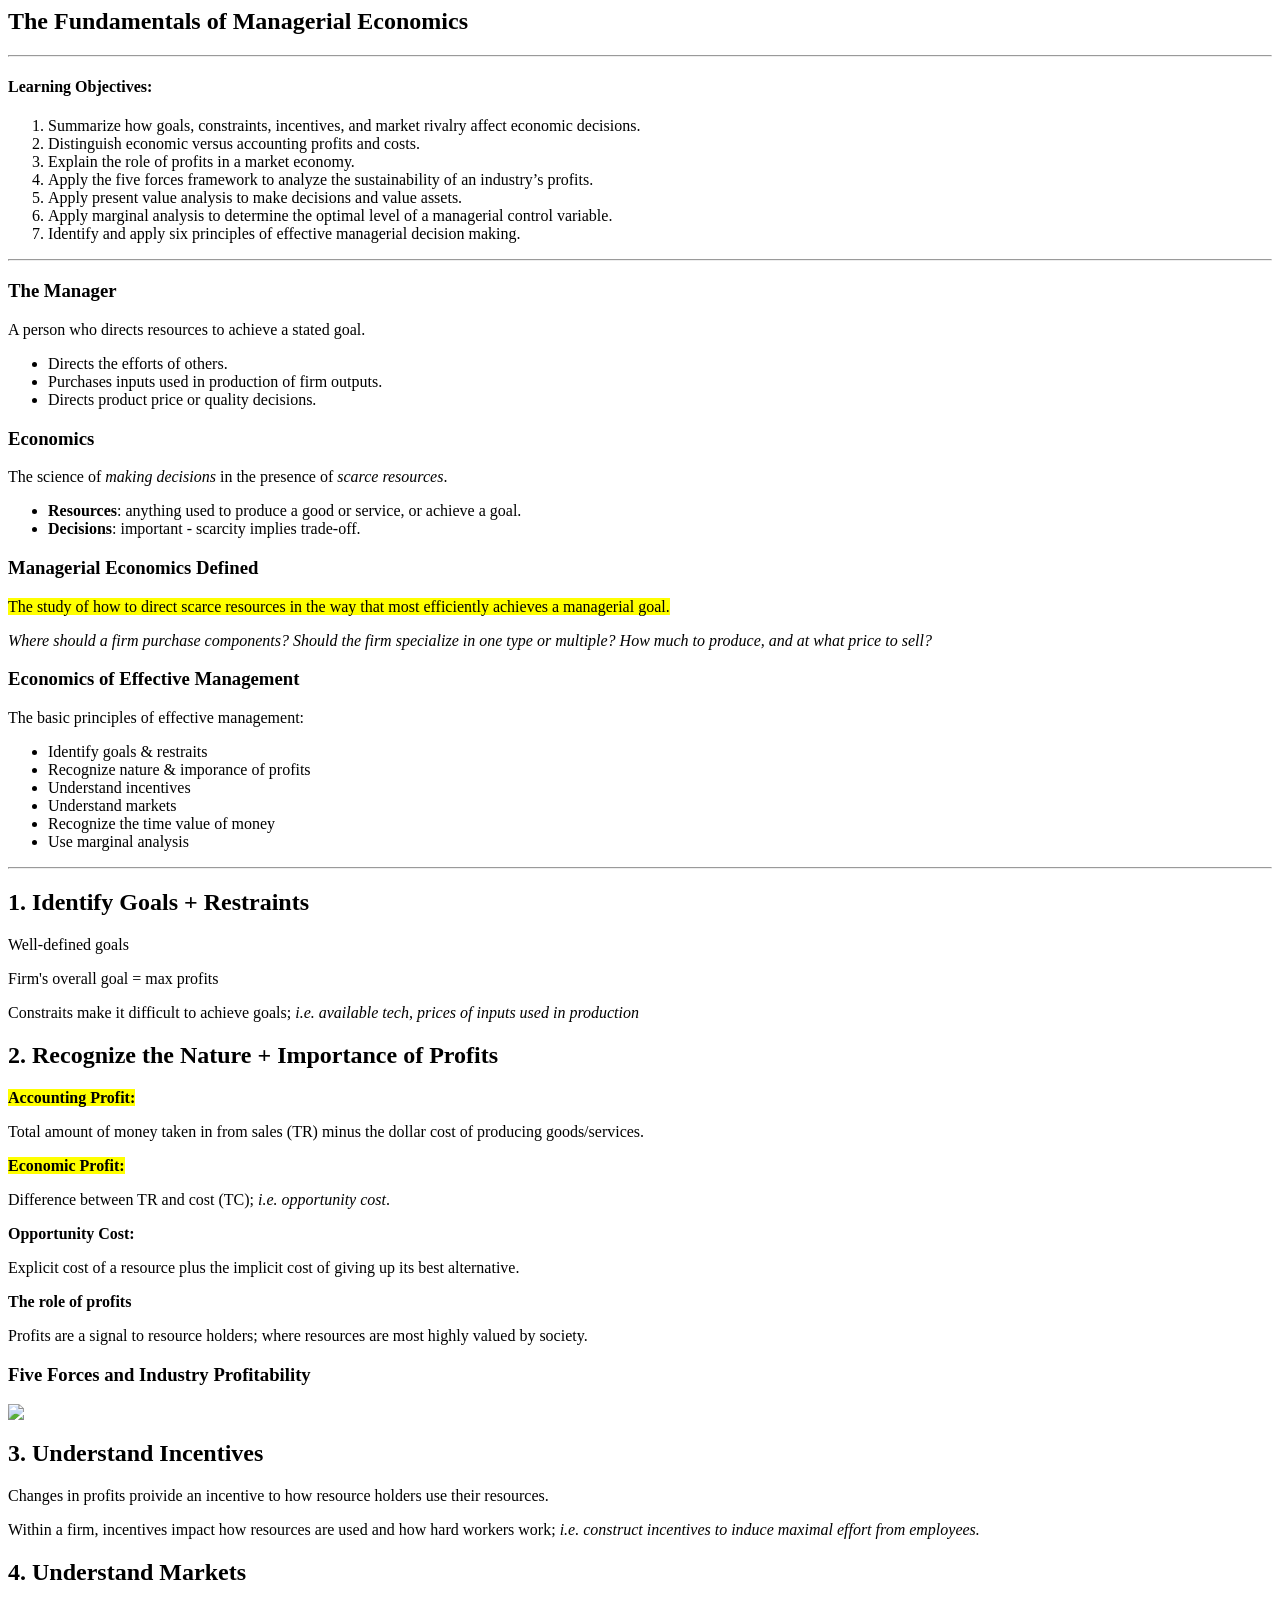
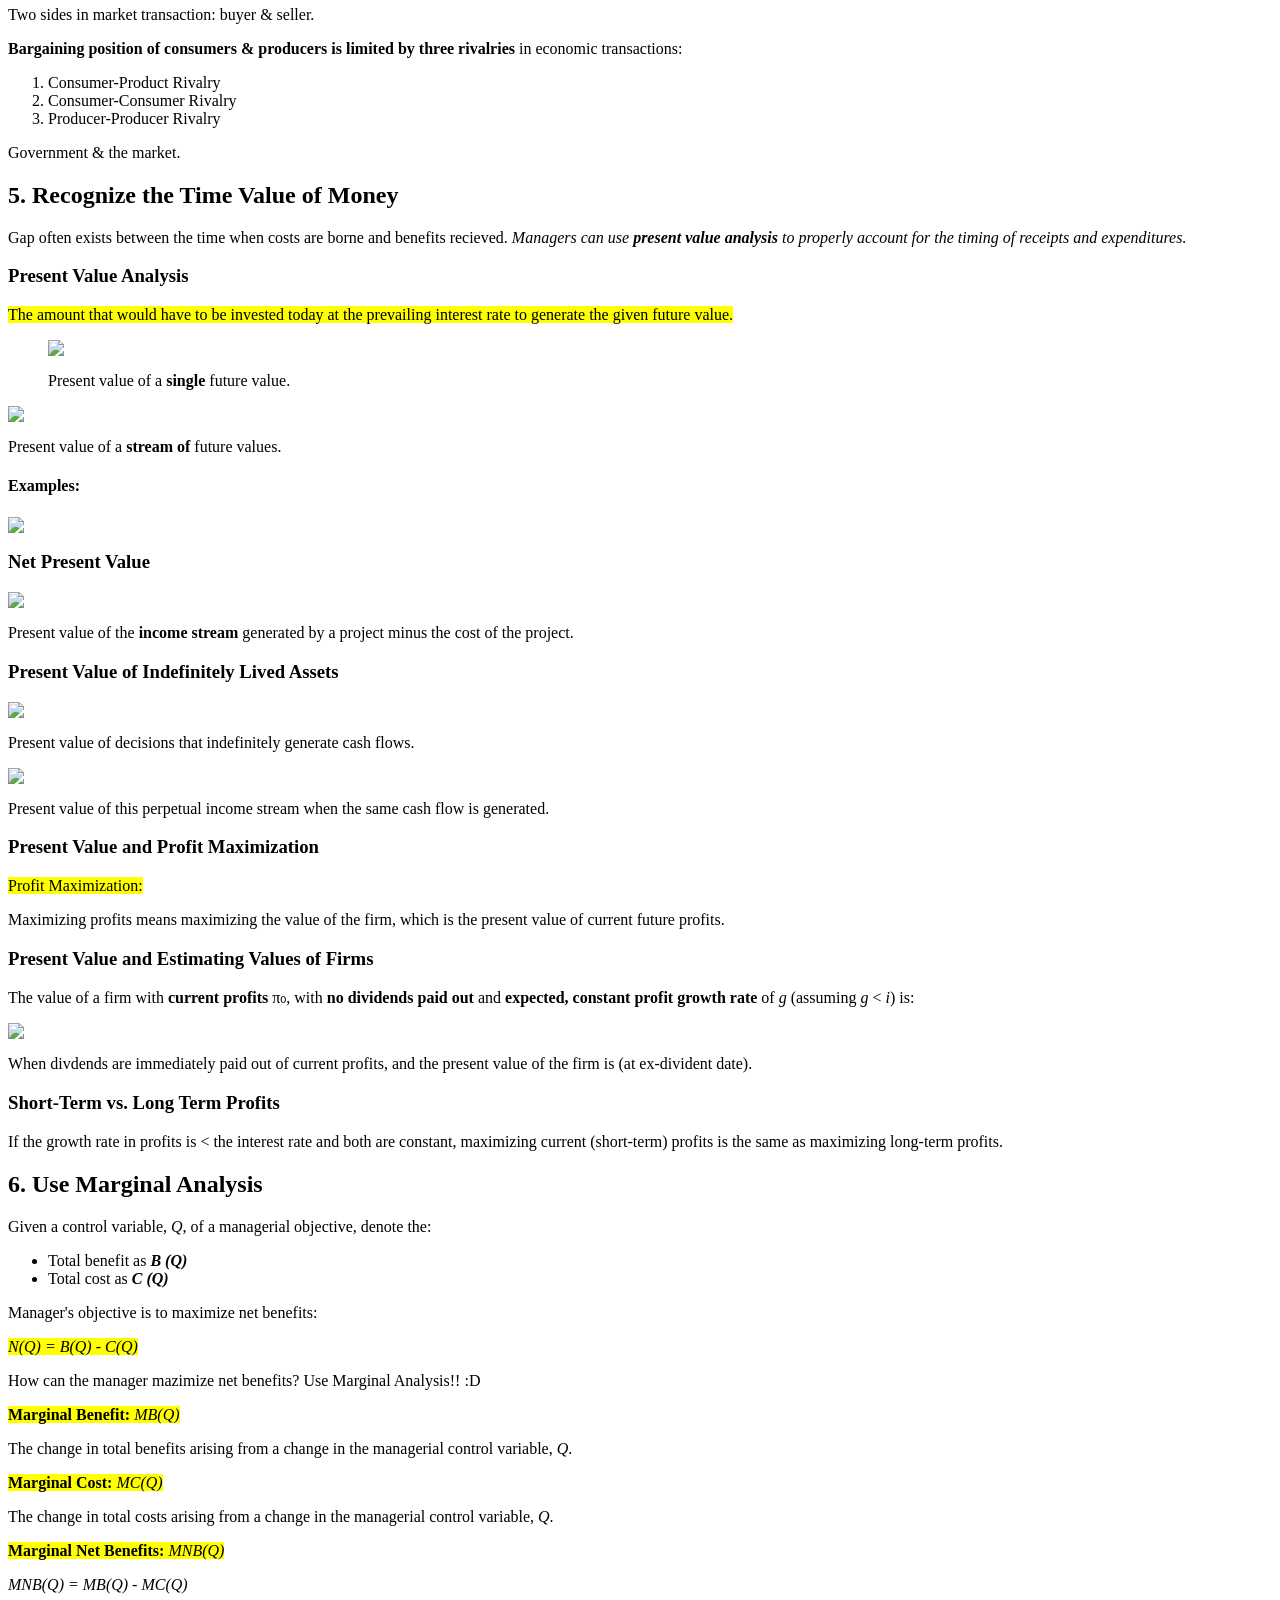
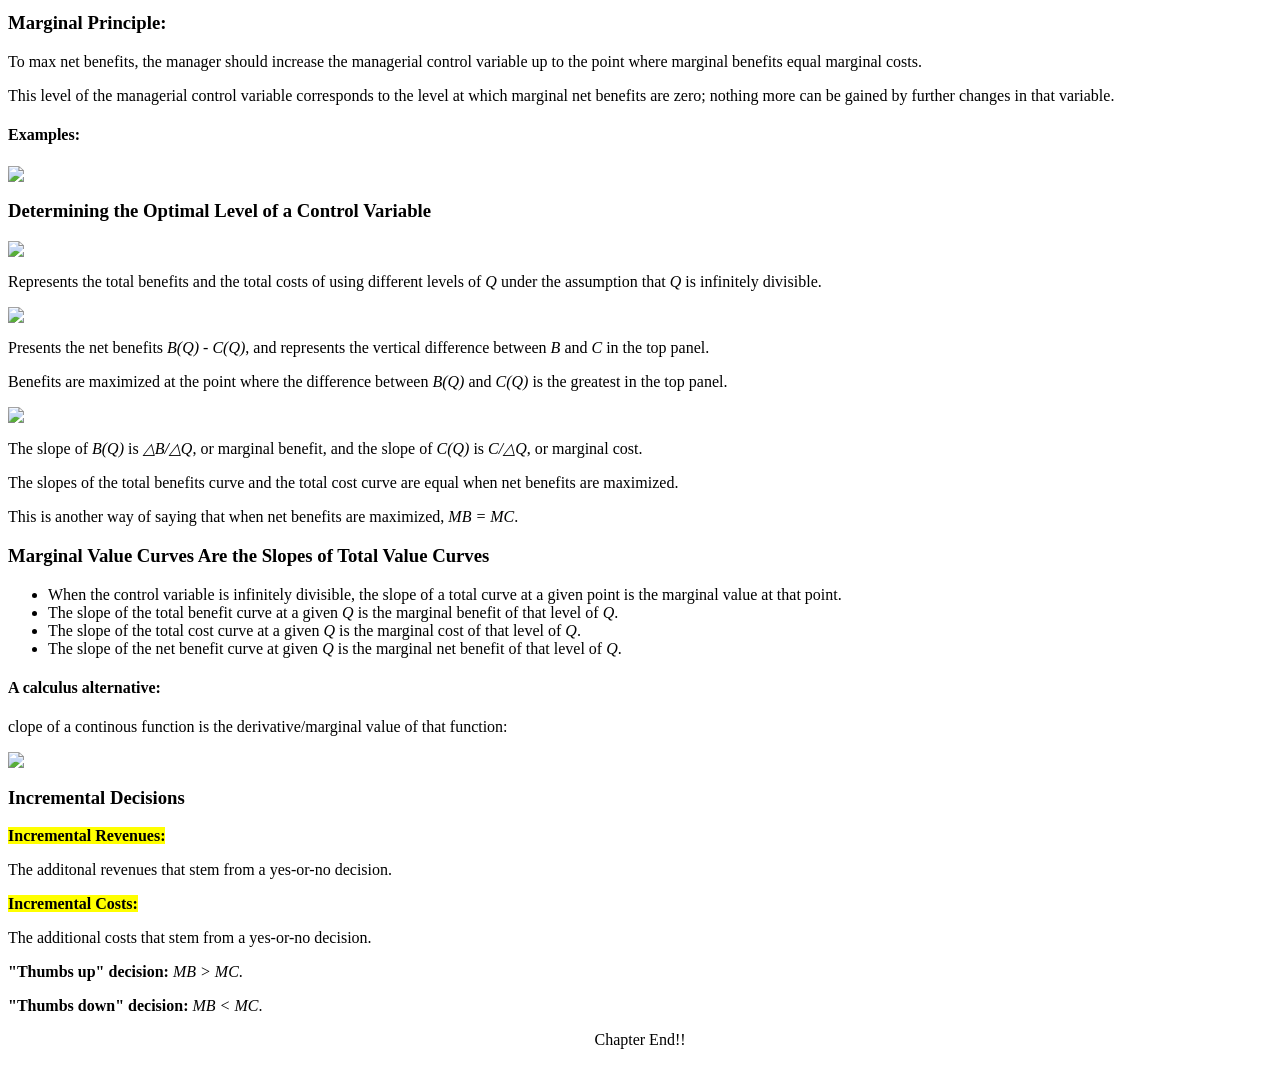
==== ECN3030/chapters/1.html @ b8179333 "chapter 1 ecn3030" ====
<body>
    <div class="ch-name">
        <h2>The Fundamentals of Managerial Economics​</h2>
        <hr>    
    </div>
    <div class="objectives">
        <h4>Learning Objectives:</h4>
        <ol>
            <li>Summarize how goals, constraints, incentives, and market rivalry affect economic decisions.</li>
            <li>Distinguish economic versus accounting profits and costs.​</li>
            <li>Explain the role of profits in a market economy.​</li>
            <li>Apply the five forces framework to analyze the sustainability of an industry’s profits.​</li>
            <li>Apply present value analysis to make decisions and value assets.​</li>
            <li>Apply marginal analysis to determine the optimal level of a managerial control variable.​</li>
            <li>Identify and apply six principles of effective managerial decision making.​</li>
        </ol>
        <hr>
    </div>
    <article class="cb">
        <h3>The Manager</h3>
        <p>A person who directs resources to achieve a stated goal.</p>
        <ul>
            <li>Directs the efforts of others.</li>
            <li>Purchases inputs used in production of firm outputs.</li>
            <li>Directs product price or quality decisions.</li>
        </ul>
        <h3>Economics</h3>
        <p>The science of <i>making decisions</i> in the presence of <i>scarce resources</i>.</p>
        <ul>
            <li><b>Resources</b>: anything used to produce a good or service, or achieve a goal.</li>
            <li><b>Decisions</b>: important - scarcity implies trade-off.</li>
        </ul>
        <h3>Managerial Economics Defined</h3>
        <p><mark>The study of how to direct scarce resources in the way that most efficiently achieves a managerial goal.</mark></p>
        <p><i>Where should a firm purchase components? Should the firm specialize in one type or multiple? How much to produce, and at what price to sell?</i></p>
        <h3>Economics of Effective Management</h3>
        <p>The basic principles of effective management:</p>
        <ul>
            <li>Identify goals & restraits</li>
            <li>Recognize nature & imporance of profits</li>
            <li>Understand incentives</li>
            <li>Understand markets</li>
            <li>Recognize the time value of money</li>
            <li>Use marginal analysis</li>
        </ul>
        <hr>
    </article>
    <article class="cb">
        <h2>1. Identify Goals + Restraints</h2>
            <p>Well-defined goals</p>
            <p>Firm's overall goal = max profits</p>
            <p>Constraits make it difficult to achieve goals; <i>i.e. available tech, prices of inputs used in production</i></p>

        <h2>2. Recognize the Nature + Importance of Profits</h2>
            <p><mark><b>Accounting Profit:</b></mark></p>
            <p>Total amount of money taken in from sales (TR) minus the dollar cost of producing goods/services.</p>
            <p><mark><b>Economic Profit:</b></mark></p>
            <p>Difference between TR and cost (TC); <i>i.e. opportunity cost</i>.</p>
            <div class="comment">
                <p><b>Opportunity Cost:</b></p>
                <p>Explicit cost of a resource plus the implicit cost of giving up its best alternative.</p>
            </div>
            <p><b>The role of profits</b></p>
            <p>Profits are a signal to resource holders; where resources are most highly valued by society.</p>
            <h3>Five Forces and Industry Profitability</h3>
            <img src="imgs/5forcesindusprofit.png">

        <h2>3. Understand Incentives</h2>
            <p>Changes in profits proivide an incentive to how resource holders use their resources.</p>
            <p>Within a firm, incentives impact how resources are used and how hard workers work; <i>i.e. construct incentives to induce maximal effort from employees.</i></p>

        <h2>4. Understand Markets</h2>
            <p>Two sides in market transaction: buyer & seller.</p>
            <p><b>Bargaining position of consumers & producers is limited by three rivalries</b> in economic transactions:</p>
            <ol>
                <li>Consumer-Product Rivalry</li>
                <li>Consumer-Consumer Rivalry</li>
                <li>Producer-Producer Rivalry</li>
            </ol>
            <p>Government & the market.</p>
            
        <h2>5. Recognize the Time Value of Money</h2>
            <p>Gap often exists between the time when costs are borne and benefits recieved. <i>Managers can use <b>present value analysis</b> to properly account for the timing of receipts and expenditures.</i></p>
            <h3>Present Value Analysis</h3>
                <p><mark>The amount that would have to be invested today at the prevailing interest rate to generate the given future value.</mark></p>
                <figure>
                    <img src="imgs/pv1.png">
                    <p class="subtitle">Present value of a <b>single</b> future value.</p>
                </figure>
                <img src="imgs/pv2.png">
                <p class="subtitle">Present value of a <b>stream of</b> future values.</p>
            <h4>Examples:</h4>
                <img src="imgs/pv2ex.png">
            <h3>Net Present Value</h3>
                <img src="imgs/npv.png">
                <p class="subtitle">Present value of the <b>income stream</b> generated by a project minus the cost of the project.</p>
            <h3>Present Value of Indefinitely Lived Assets</h3>
                <img src="imgs/ila1.png">
                <p class="subtitle">Present value of decisions that indefinitely generate cash flows.</p>
                <img src="imgs/ila2.png">
                <p class="subtitle">Present value of this perpetual income stream when the same cash flow is generated.</p>
            <h3>Present Value and Profit Maximization</h3>
                <p><mark>Profit Maximization:</mark></p>
                <p>Maximizing profits means maximizing the value of the firm, which is the present value of current future profits.</p>
            <h3>Present Value and Estimating Values of Firms</h3>
                <p>The value of a firm with <b>current profits</b> π₀, with <b>no dividends paid out</b> and <b>expected, constant profit growth rate</b> of <i>g</i> (assuming <i>g</i> < <i>i</i>) is:</p>
                <img src="imgs/pv_firms.png">
                <p class="subtitle">When divdends are immediately paid out of current profits, and the present value of the firm is (at ex-divident date).</p>
            <h3>Short-Term vs. Long Term Profits</h3>
                <p>If the growth rate in profits is < the interest rate and both are constant, maximizing current (short-term) profits is the same as maximizing long-term profits.</p>

        <h2>6. Use Marginal Analysis</h2>
            <p>Given a control variable, <i>Q</i>, of a managerial objective, denote the:</p>
            <ul>
                <li>Total benefit as <b><i>B (Q)</i></b></li>
                <li>Total cost as <b><i>C (Q)</i></b></li>
            </ul>
            <p>Manager's objective is to maximize net benefits:</p>
                <p><mark><i>N(Q) = B(Q) - C(Q)</i></mark></p>
            <p>How can the manager mazimize net benefits? Use Marginal Analysis!! :D</p>
            <p><mark><b>Marginal Benefit: </b><i>MB(Q)</i></mark></p>
            <p>The change in total benefits arising from a change in the managerial control variable, <i>Q</i>.</p>
            <p><mark><b>Marginal Cost: </b><i>MC(Q)</i></mark></p>
            <p>The change in total costs arising from a change in the managerial control variable, <i>Q</i>.</p>
            <p><mark><b>Marginal Net Benefits: </b><i>MNB(Q)</i></mark></p>
            <p><i>MNB(Q) = MB(Q) - MC(Q)</i></p>
            <h3>Marginal Principle:</h3>
                <p>To max net benefits, the manager should increase the managerial control variable up to the point where marginal benefits equal marginal costs.</p>
                <p>This level of the managerial control variable corresponds to the level at which marginal net benefits are zero; nothing more can be gained by further changes in that variable.</p>
            <h4>Examples:</h4>
                <img src="imgs/ma_ex.png">
            <h3>Determining the Optimal Level of a Control Variable</h3>
                <img src="imgs/ol_cv.png">
                <p class="subtitle">Represents the total benefits and the total costs of using different levels of <i>Q</i> under the assumption that <i>Q</i> is infinitely divisible.</p>
                <img src="imgs/ol_cv2.png">
                <p class="subtitle">Presents the net benefits <i>B(Q) - C(Q)</i>, and represents the vertical difference between <i>B</i> and <i>C</i> in the top panel.</p>
                <p class="subtitle">Benefits are maximized at the point where the difference between <i>B(Q)</i> and <i>C(Q)</i> is the greatest in the top panel.</p>
                <img src="imgs/ol_cv3.png">
                <p class="subtitle">The slope of <i>B(Q)</i> is <i>△B/△Q</i>, or marginal benefit, and the slope of <i>C(Q)</i> is <i>C/△Q</i>, or marginal cost.</p>
                <p class="subtitle">The slopes of the total benefits curve and the total cost curve are equal when net benefits are maximized.</p>
                <p class="subtitle">This is another way of saying that when net benefits are maximized, <i>MB = MC</i>.</p>
            <h3>Marginal Value Curves Are the Slopes of Total Value Curves</h3>
                <ul>
                    <li>When the control variable is infinitely divisible, the slope of a total curve at a given point is the marginal value at that point.</li>
                    <li>The slope of the total benefit curve at a given <i>Q</i> is the marginal benefit of that level of <i>Q</i>.</li>
                    <li>The slope of the total cost curve at a given <i>Q</i> is the marginal cost of that level of <i>Q</i>.</li>
                    <li>The slope of the net benefit curve at given <i>Q</i> is the marginal net benefit of that level of <i>Q</i>.</li>
                </ul>
            <h4>A calculus alternative:</h4>
                <p>clope of a continous function is the derivative/marginal value of that function:</p>
                <img src="imgs/calcalt.png">
            <h3>Incremental Decisions</h3>
                <p><mark><b>Incremental Revenues:</b></mark></p>
                <p>The additonal revenues that stem from a yes-or-no decision.</p>
                <p><mark><b>Incremental Costs:</b></mark></p>
                <p>The additional costs that stem from a yes-or-no decision.</p>
            <div class="comment">
                <p><b>"Thumbs up" decision:</b> <i>MB > MC</i>.</p>
                <p><b>"Thumbs down" decision:</b> <i>MB < MC</i>.</p>
            </div>
    </article>
    <div class="ce">
        <center><p>Chapter End!!</p></center>
    </div>
</body>
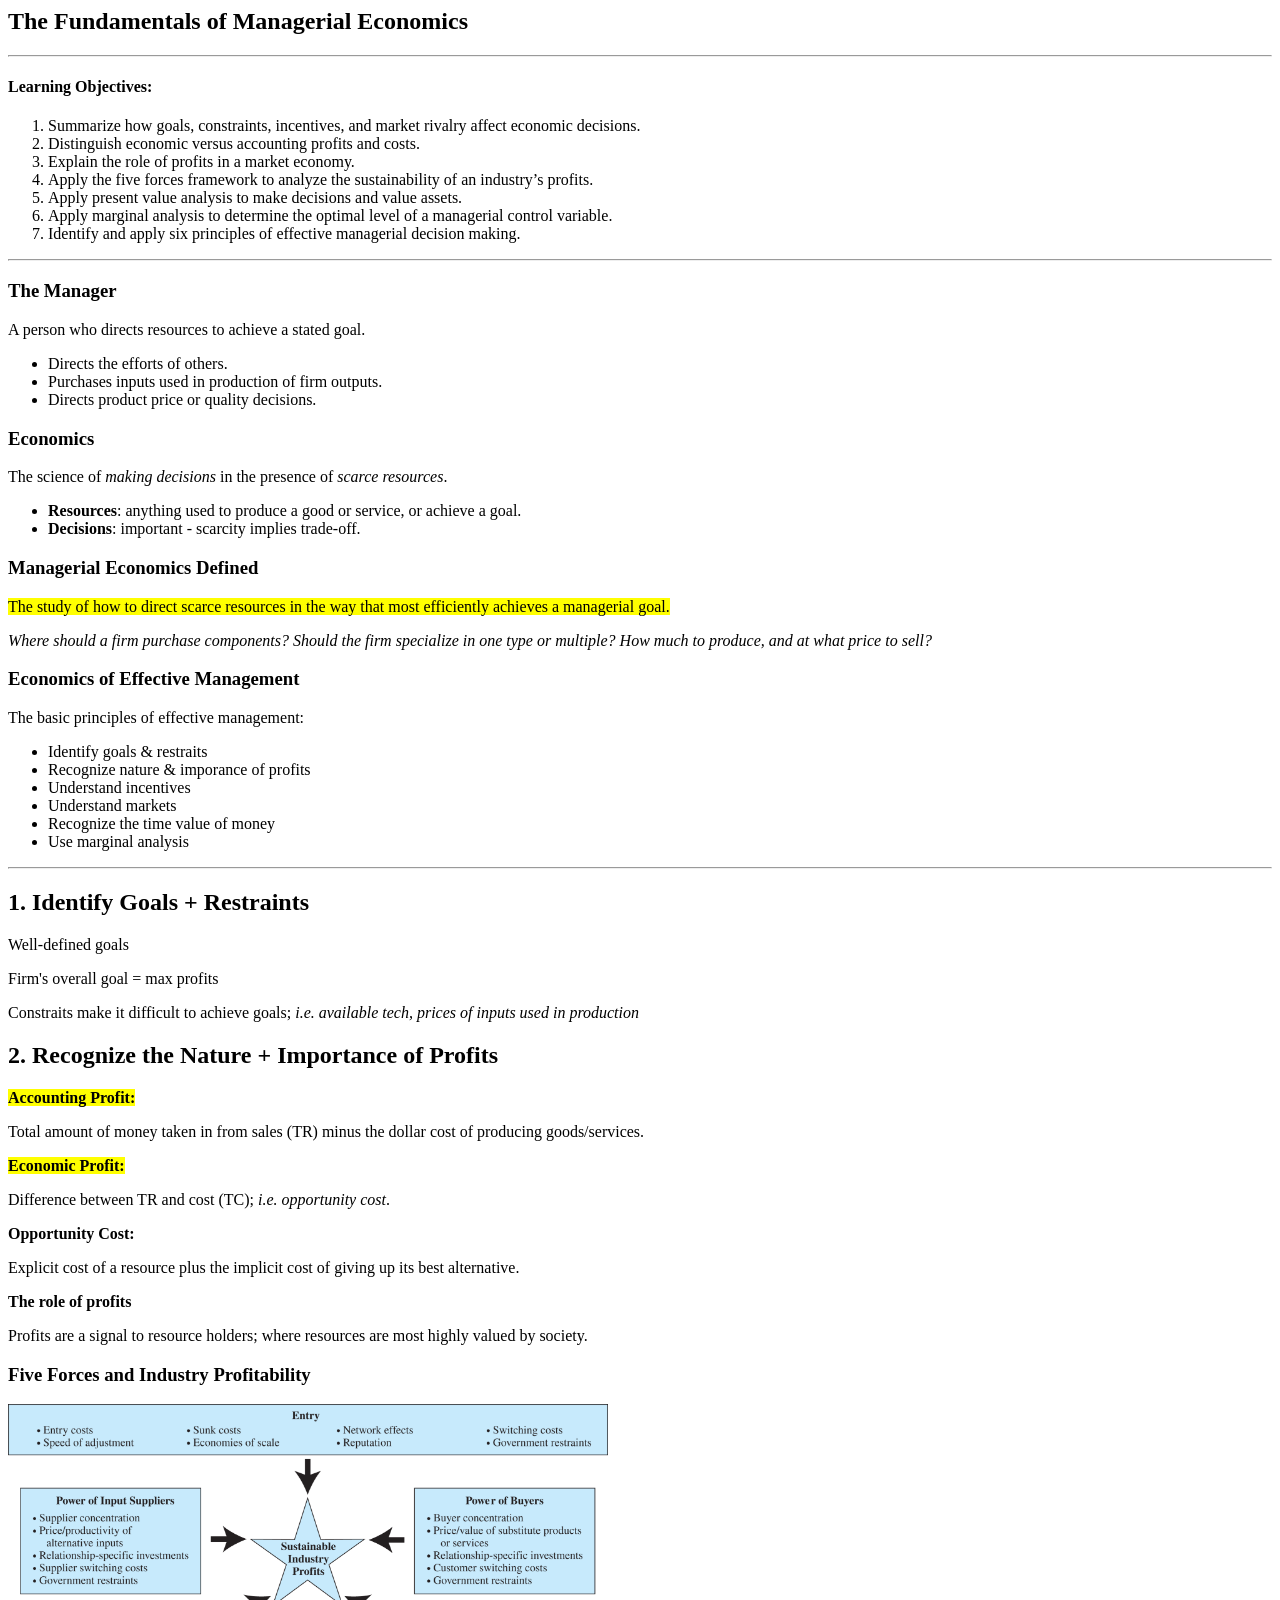
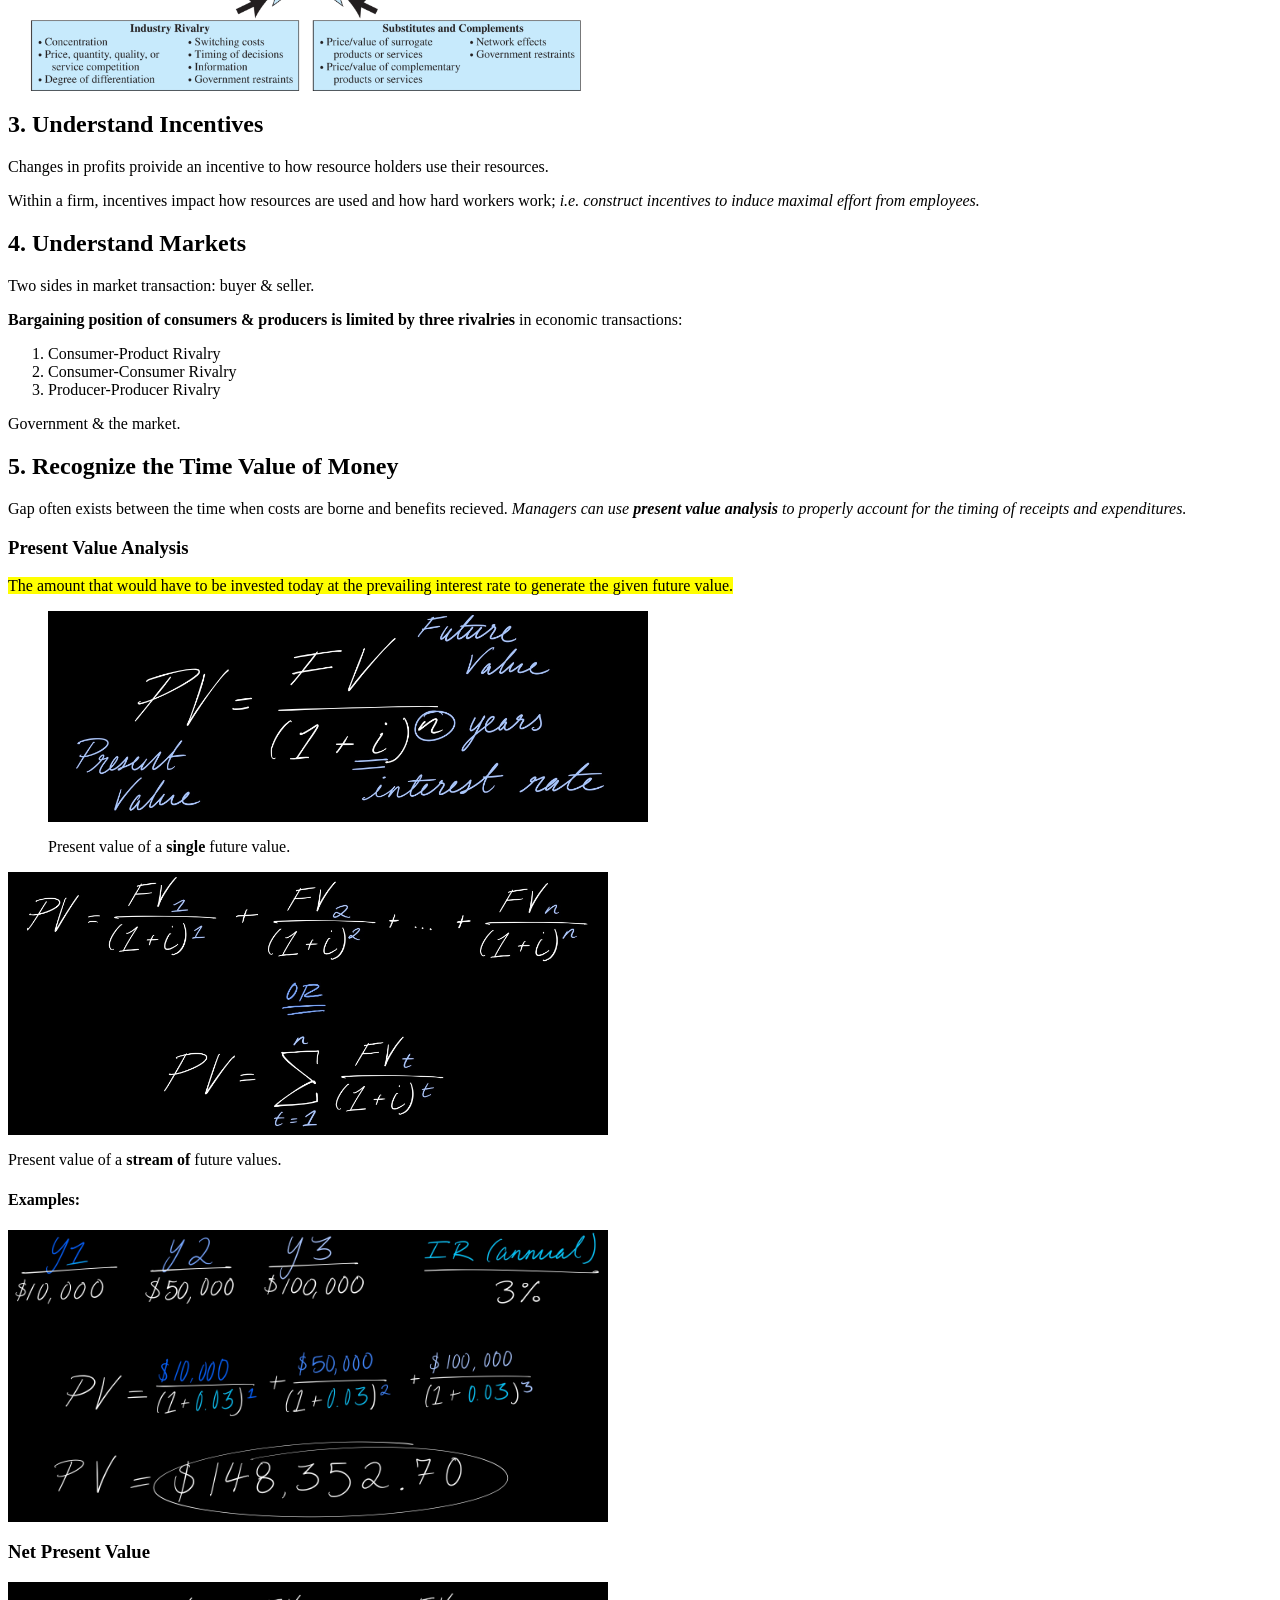
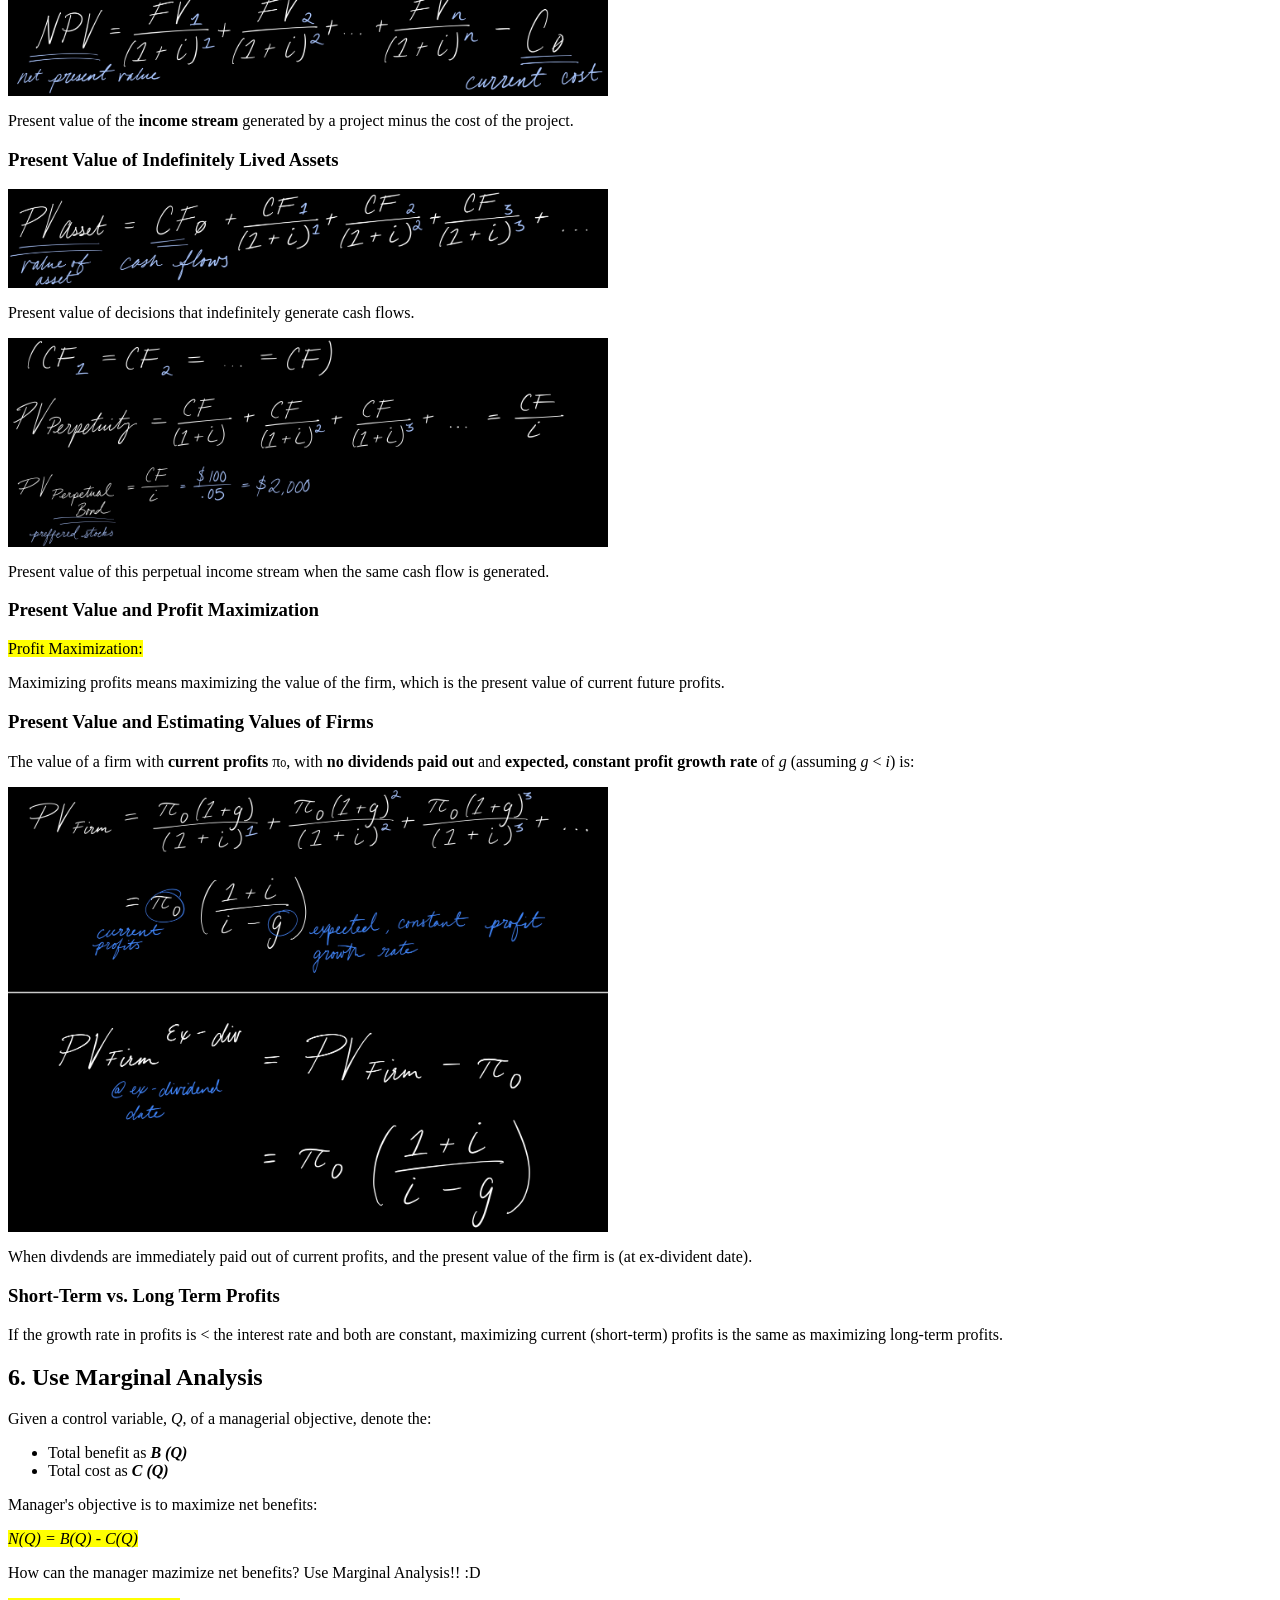
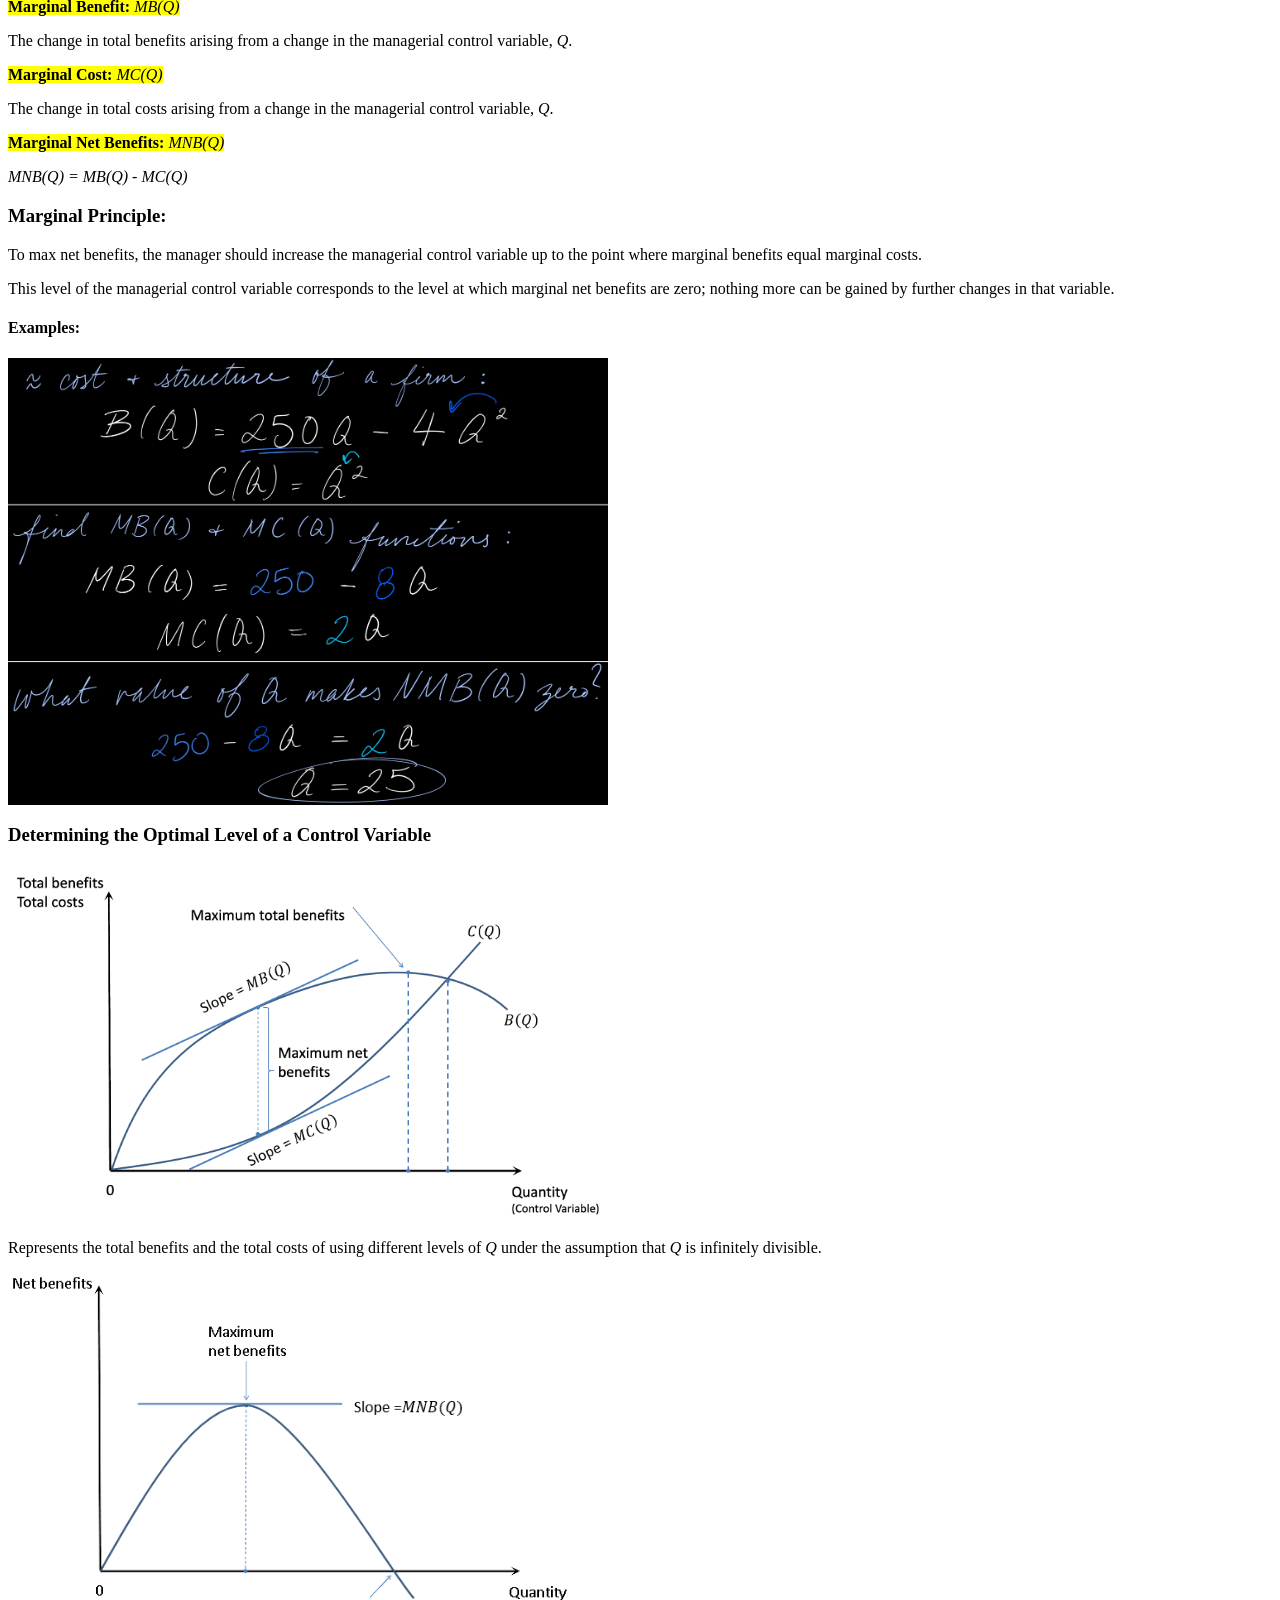
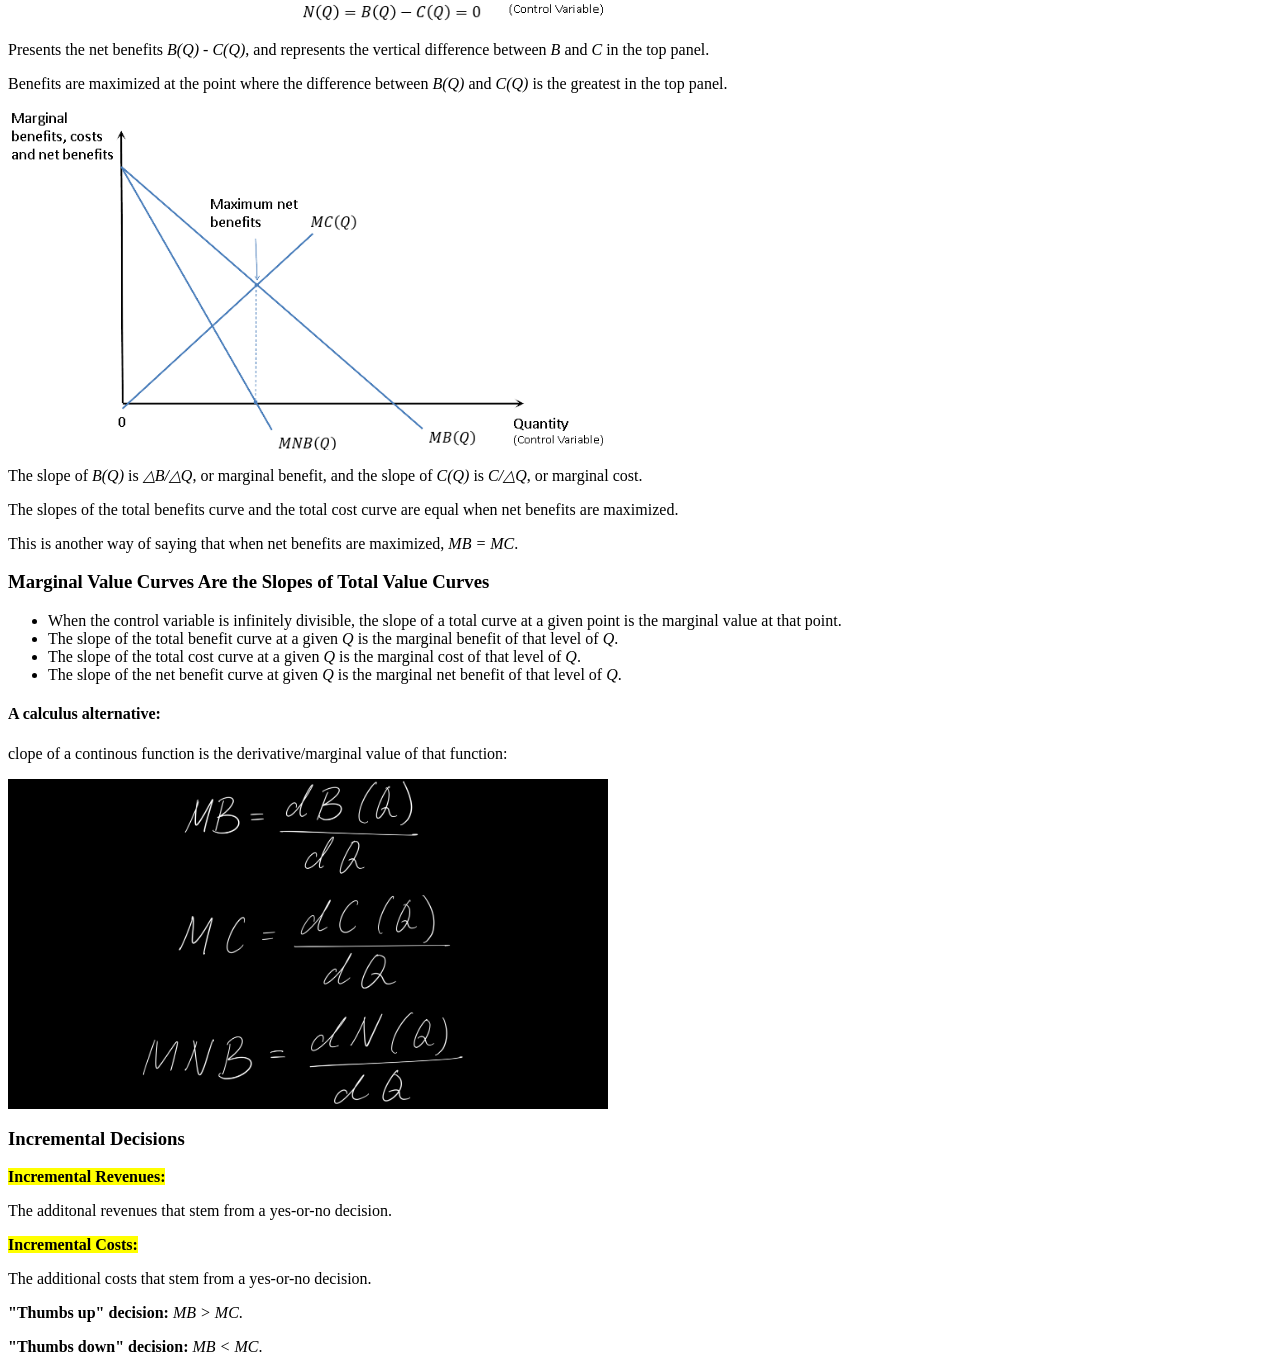
==== commit bb9b761f: "added css" ====
--- a/ECN3030/chapters/1.html
+++ b/ECN3030/chapters/1.html
@@ -1,3 +1,7 @@
+<head>
+    <title>The Fundamentals of Managerial Economics​</title>
+    <link rel="stylesheet" href="../../css/style.css">
+</head>
 <body>
     <div class="ch-name">
         <h2>The Fundamentals of Managerial Economics​</h2>
@@ -63,7 +67,7 @@
             <p><b>The role of profits</b></p>
             <p>Profits are a signal to resource holders; where resources are most highly valued by society.</p>
             <h3>Five Forces and Industry Profitability</h3>
-            <img src="imgs/5forcesindusprofit.png">
+            <img src="../imgs/5forcesindusprofit.png">
 
         <h2>3. Understand Incentives</h2>
             <p>Changes in profits proivide an incentive to how resource holders use their resources.</p>
@@ -84,27 +88,27 @@
             <h3>Present Value Analysis</h3>
                 <p><mark>The amount that would have to be invested today at the prevailing interest rate to generate the given future value.</mark></p>
                 <figure>
-                    <img src="imgs/pv1.png">
+                    <img src="../imgs/pv1.png">
                     <p class="subtitle">Present value of a <b>single</b> future value.</p>
                 </figure>
-                <img src="imgs/pv2.png">
+                <img src="../imgs/pv2.png">
                 <p class="subtitle">Present value of a <b>stream of</b> future values.</p>
             <h4>Examples:</h4>
-                <img src="imgs/pv2ex.png">
+                <img src="../imgs/pv2ex.png">
             <h3>Net Present Value</h3>
-                <img src="imgs/npv.png">
+                <img src="../imgs/npv.png">
                 <p class="subtitle">Present value of the <b>income stream</b> generated by a project minus the cost of the project.</p>
             <h3>Present Value of Indefinitely Lived Assets</h3>
-                <img src="imgs/ila1.png">
+                <img src="../imgs/ila1.png">
                 <p class="subtitle">Present value of decisions that indefinitely generate cash flows.</p>
-                <img src="imgs/ila2.png">
+                <img src="../imgs/ila2.png">
                 <p class="subtitle">Present value of this perpetual income stream when the same cash flow is generated.</p>
             <h3>Present Value and Profit Maximization</h3>
                 <p><mark>Profit Maximization:</mark></p>
                 <p>Maximizing profits means maximizing the value of the firm, which is the present value of current future profits.</p>
             <h3>Present Value and Estimating Values of Firms</h3>
                 <p>The value of a firm with <b>current profits</b> π₀, with <b>no dividends paid out</b> and <b>expected, constant profit growth rate</b> of <i>g</i> (assuming <i>g</i> < <i>i</i>) is:</p>
-                <img src="imgs/pv_firms.png">
+                <img src="../imgs/pv_firms.png">
                 <p class="subtitle">When divdends are immediately paid out of current profits, and the present value of the firm is (at ex-divident date).</p>
             <h3>Short-Term vs. Long Term Profits</h3>
                 <p>If the growth rate in profits is < the interest rate and both are constant, maximizing current (short-term) profits is the same as maximizing long-term profits.</p>
@@ -128,14 +132,14 @@
                 <p>To max net benefits, the manager should increase the managerial control variable up to the point where marginal benefits equal marginal costs.</p>
                 <p>This level of the managerial control variable corresponds to the level at which marginal net benefits are zero; nothing more can be gained by further changes in that variable.</p>
             <h4>Examples:</h4>
-                <img src="imgs/ma_ex.png">
+                <img src="../imgs/ma_ex.png">
             <h3>Determining the Optimal Level of a Control Variable</h3>
-                <img src="imgs/ol_cv.png">
+                <img src="../imgs/ol_cv.png">
                 <p class="subtitle">Represents the total benefits and the total costs of using different levels of <i>Q</i> under the assumption that <i>Q</i> is infinitely divisible.</p>
-                <img src="imgs/ol_cv2.png">
+                <img src="../imgs/ol_cv2.png">
                 <p class="subtitle">Presents the net benefits <i>B(Q) - C(Q)</i>, and represents the vertical difference between <i>B</i> and <i>C</i> in the top panel.</p>
                 <p class="subtitle">Benefits are maximized at the point where the difference between <i>B(Q)</i> and <i>C(Q)</i> is the greatest in the top panel.</p>
-                <img src="imgs/ol_cv3.png">
+                <img src="../imgs/ol_cv3.png">
                 <p class="subtitle">The slope of <i>B(Q)</i> is <i>△B/△Q</i>, or marginal benefit, and the slope of <i>C(Q)</i> is <i>C/△Q</i>, or marginal cost.</p>
                 <p class="subtitle">The slopes of the total benefits curve and the total cost curve are equal when net benefits are maximized.</p>
                 <p class="subtitle">This is another way of saying that when net benefits are maximized, <i>MB = MC</i>.</p>
@@ -148,7 +152,7 @@
                 </ul>
             <h4>A calculus alternative:</h4>
                 <p>clope of a continous function is the derivative/marginal value of that function:</p>
-                <img src="imgs/calcalt.png">
+                <img src="../imgs/calcalt.png">
             <h3>Incremental Decisions</h3>
                 <p><mark><b>Incremental Revenues:</b></mark></p>
                 <p>The additonal revenues that stem from a yes-or-no decision.</p>
@@ -159,7 +163,4 @@
                 <p><b>"Thumbs down" decision:</b> <i>MB < MC</i>.</p>
             </div>
     </article>
-    <div class="ce">
-        <center><p>Chapter End!!</p></center>
-    </div>
 </body>
--- a/css/style.css
+++ b/css/style.css
@@ -0,0 +1,16 @@
+.wrapper.index {
+    display: flex;
+    flex-direction: column;
+    justify-content: center;
+    align-items: center;
+    text-align: center;
+}
+
+.chapters {
+    display: flex;
+    flex-direction: column;
+}
+
+img {
+    width: 600px;
+}
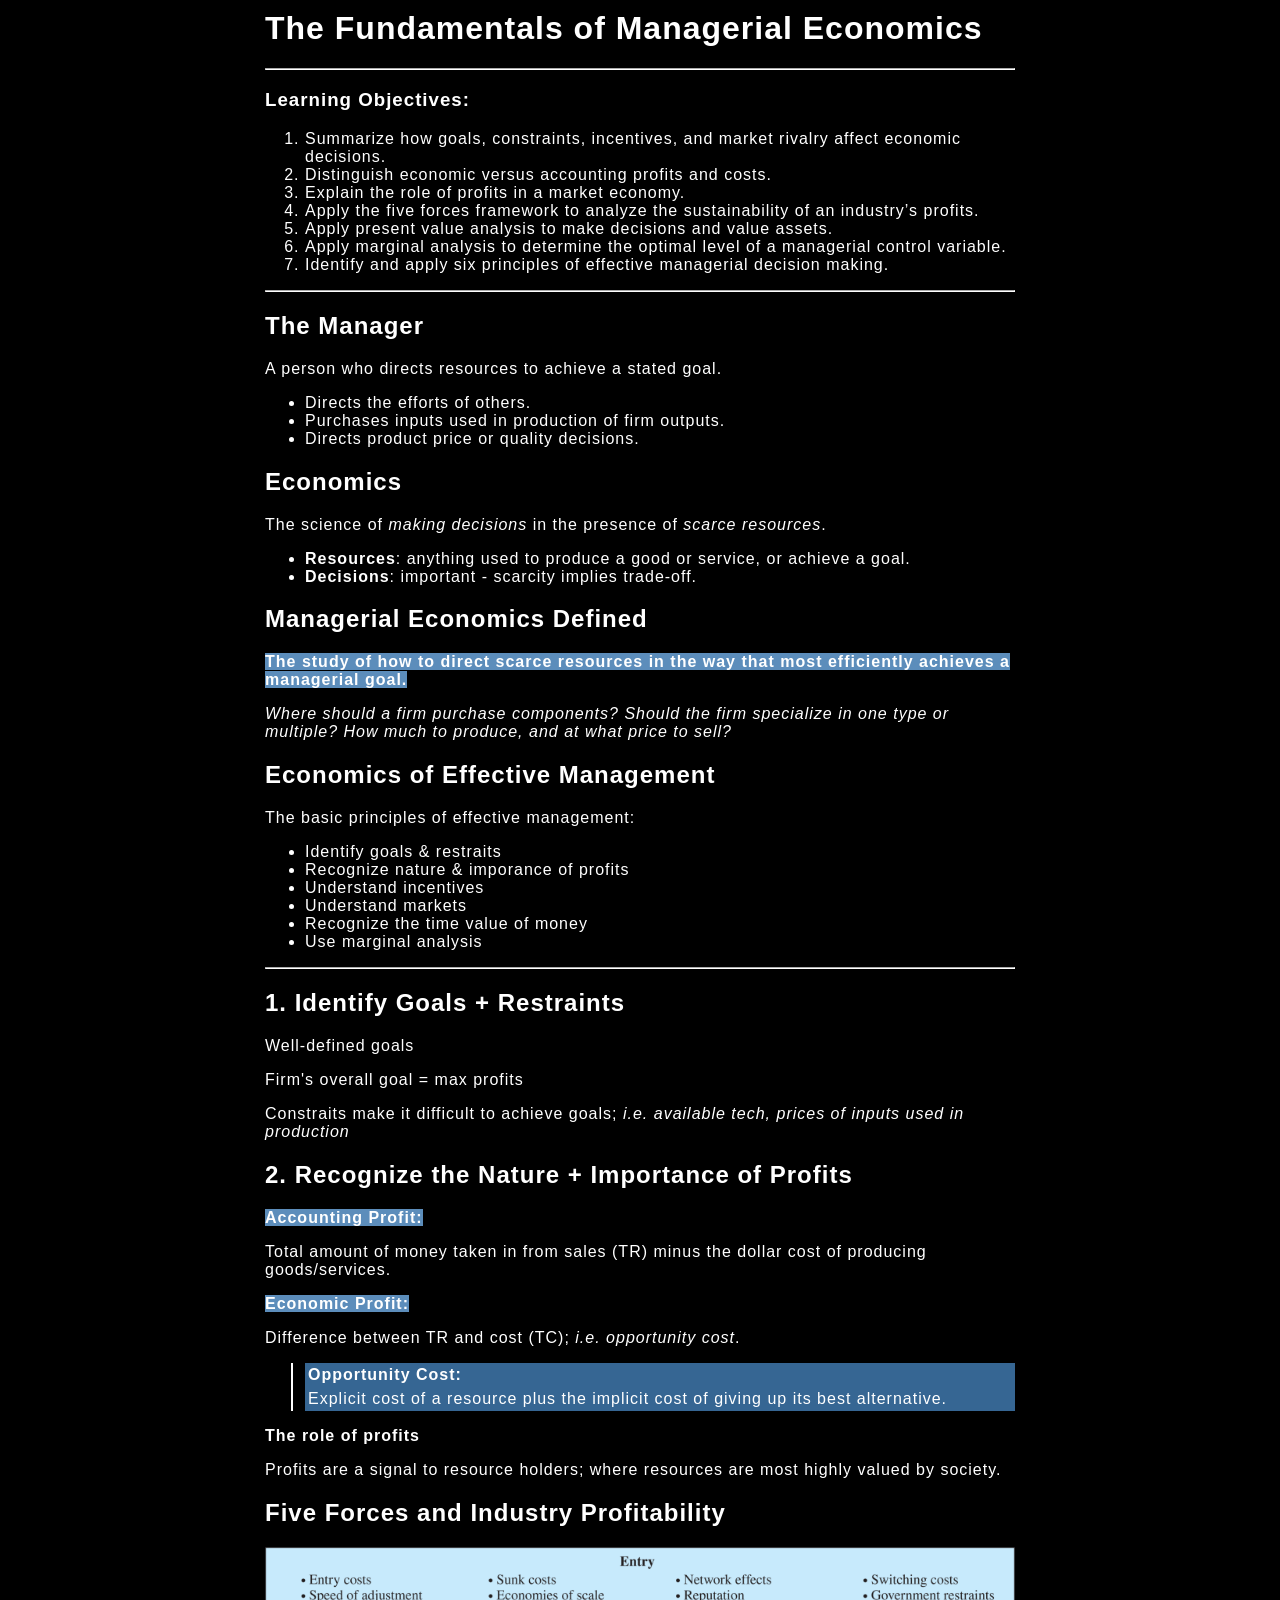
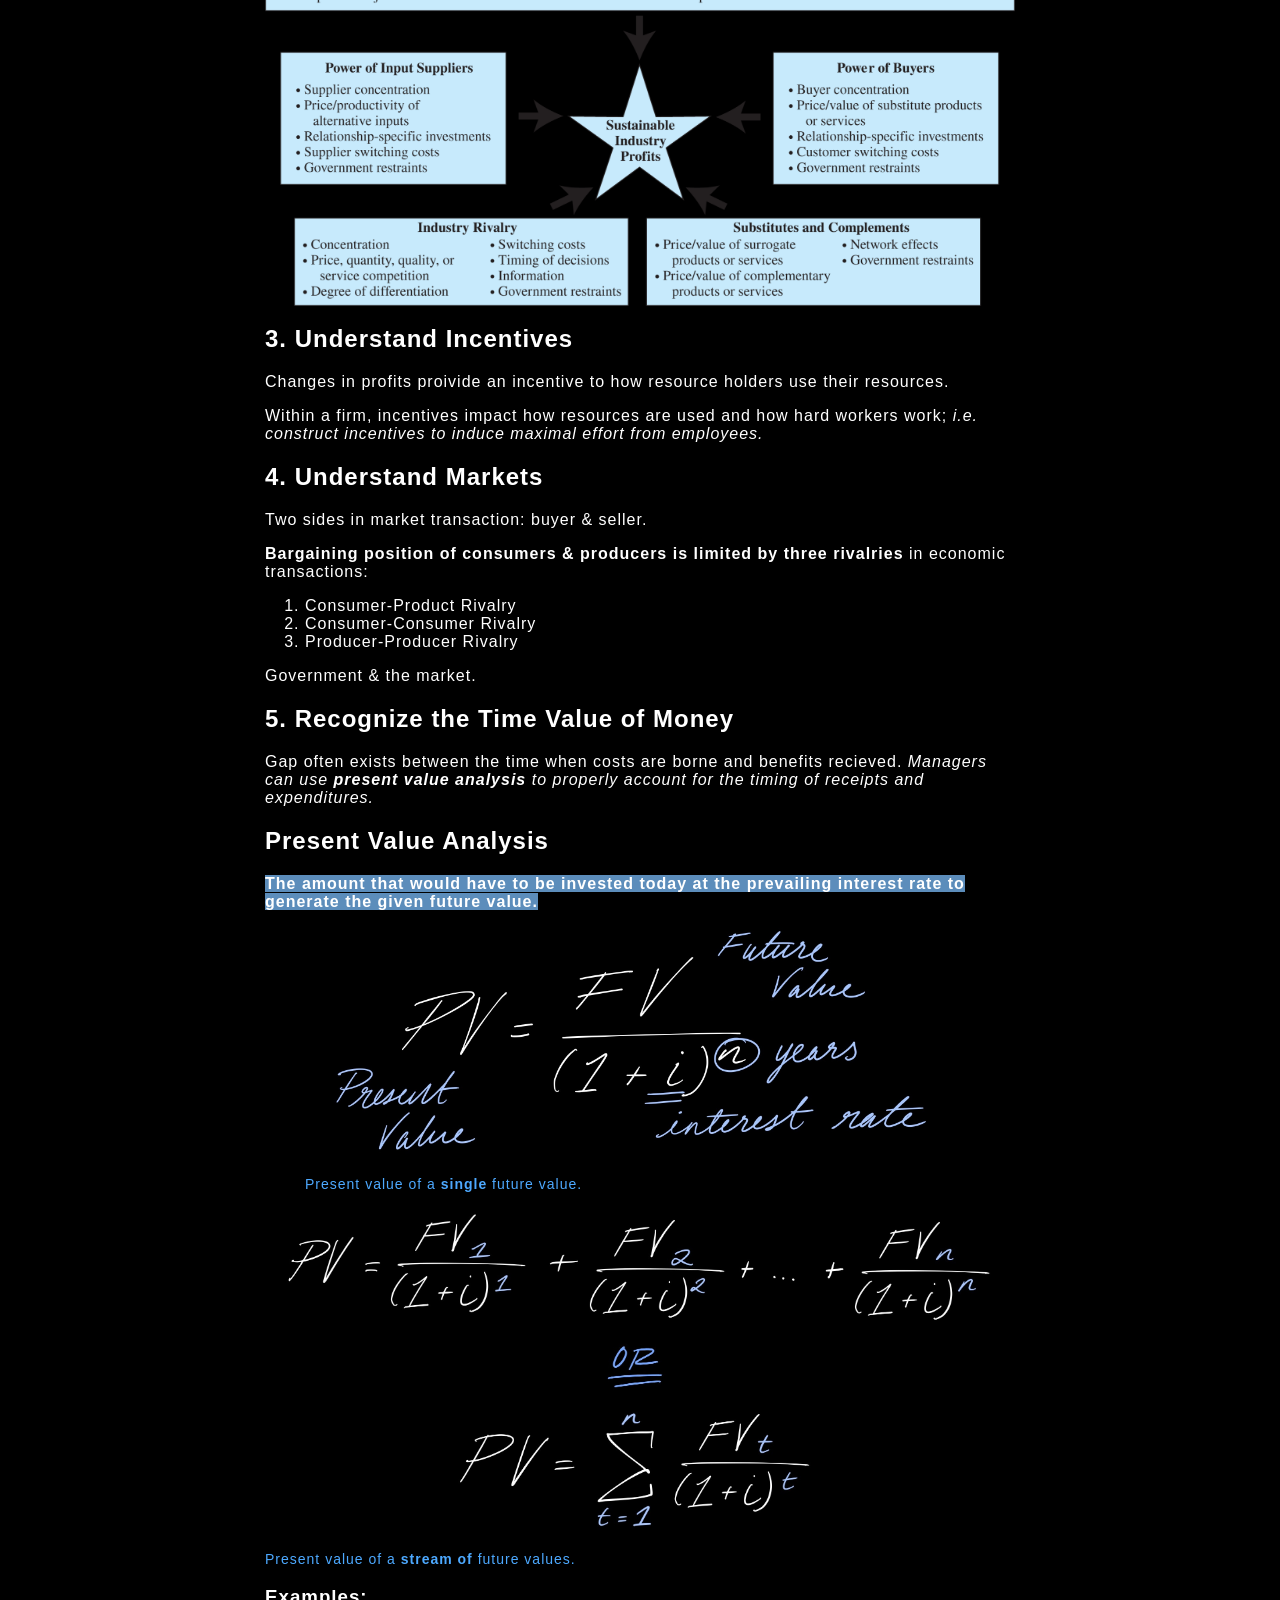
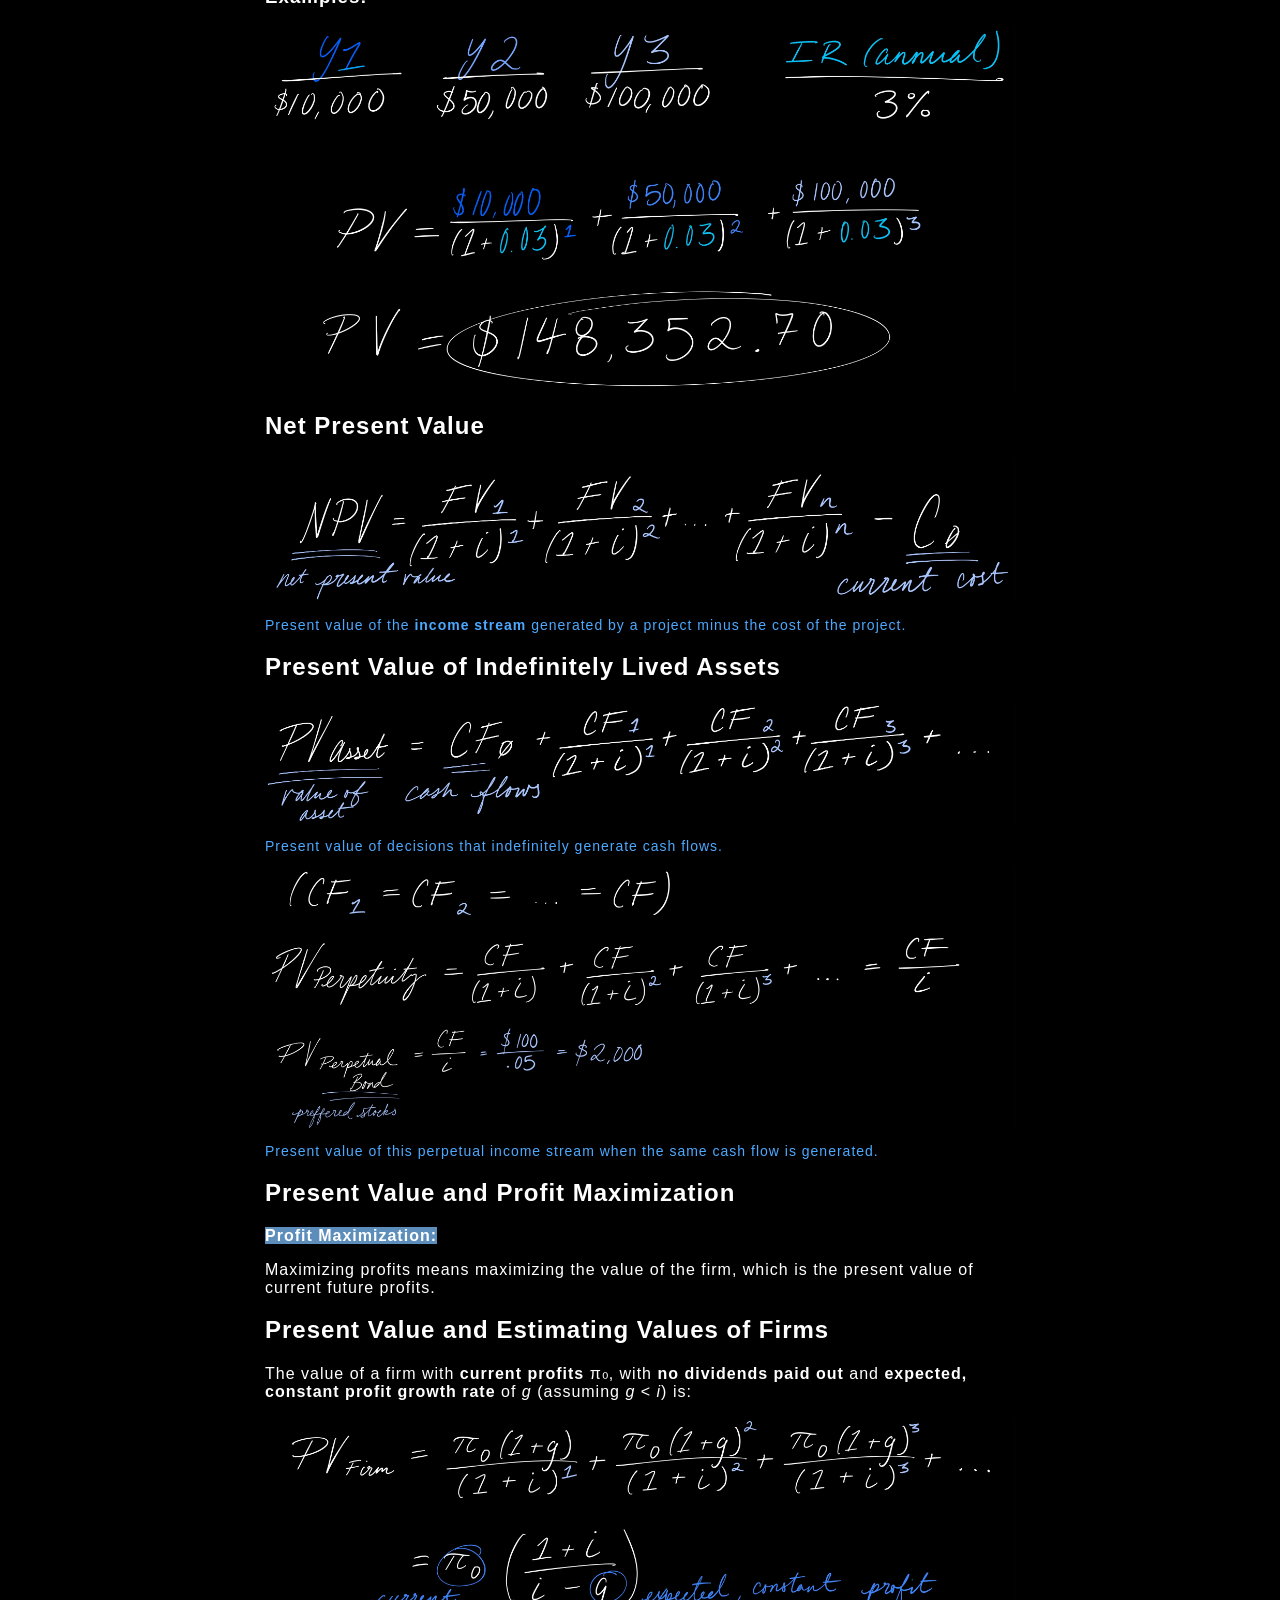
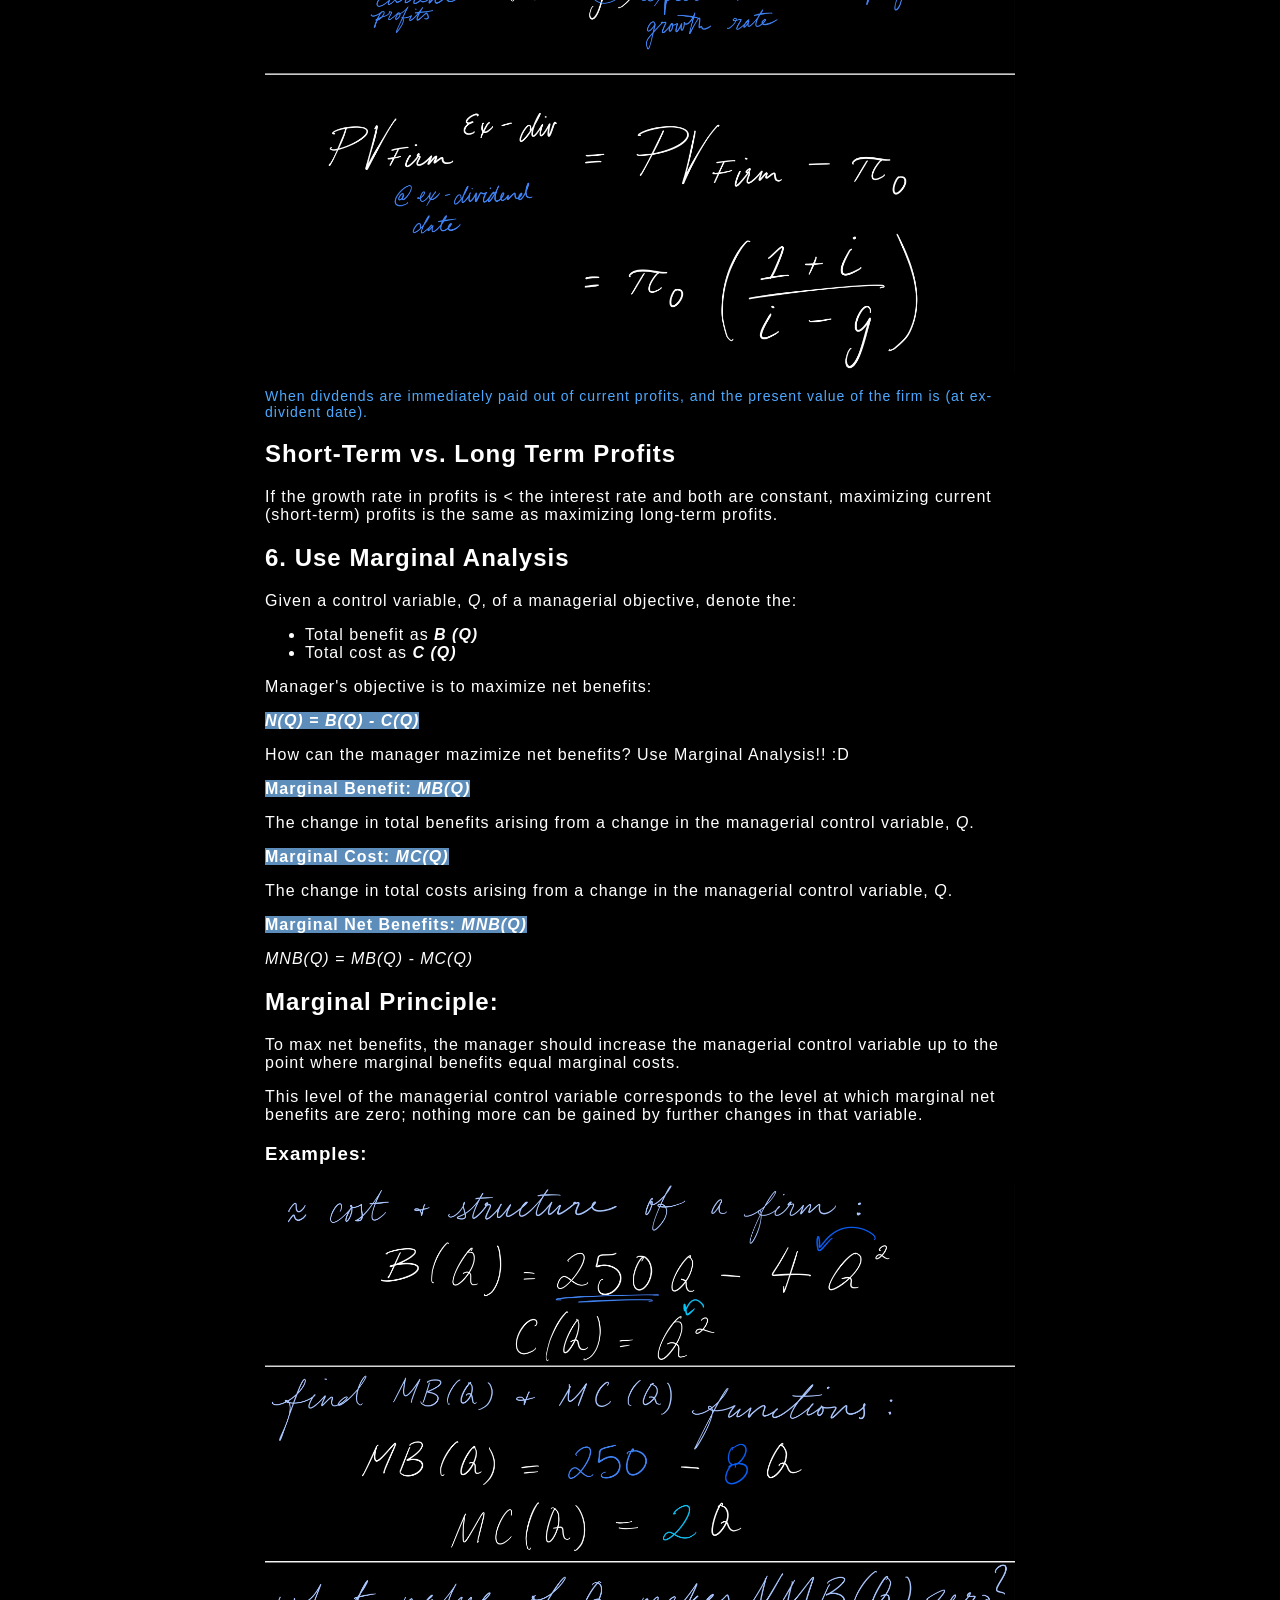
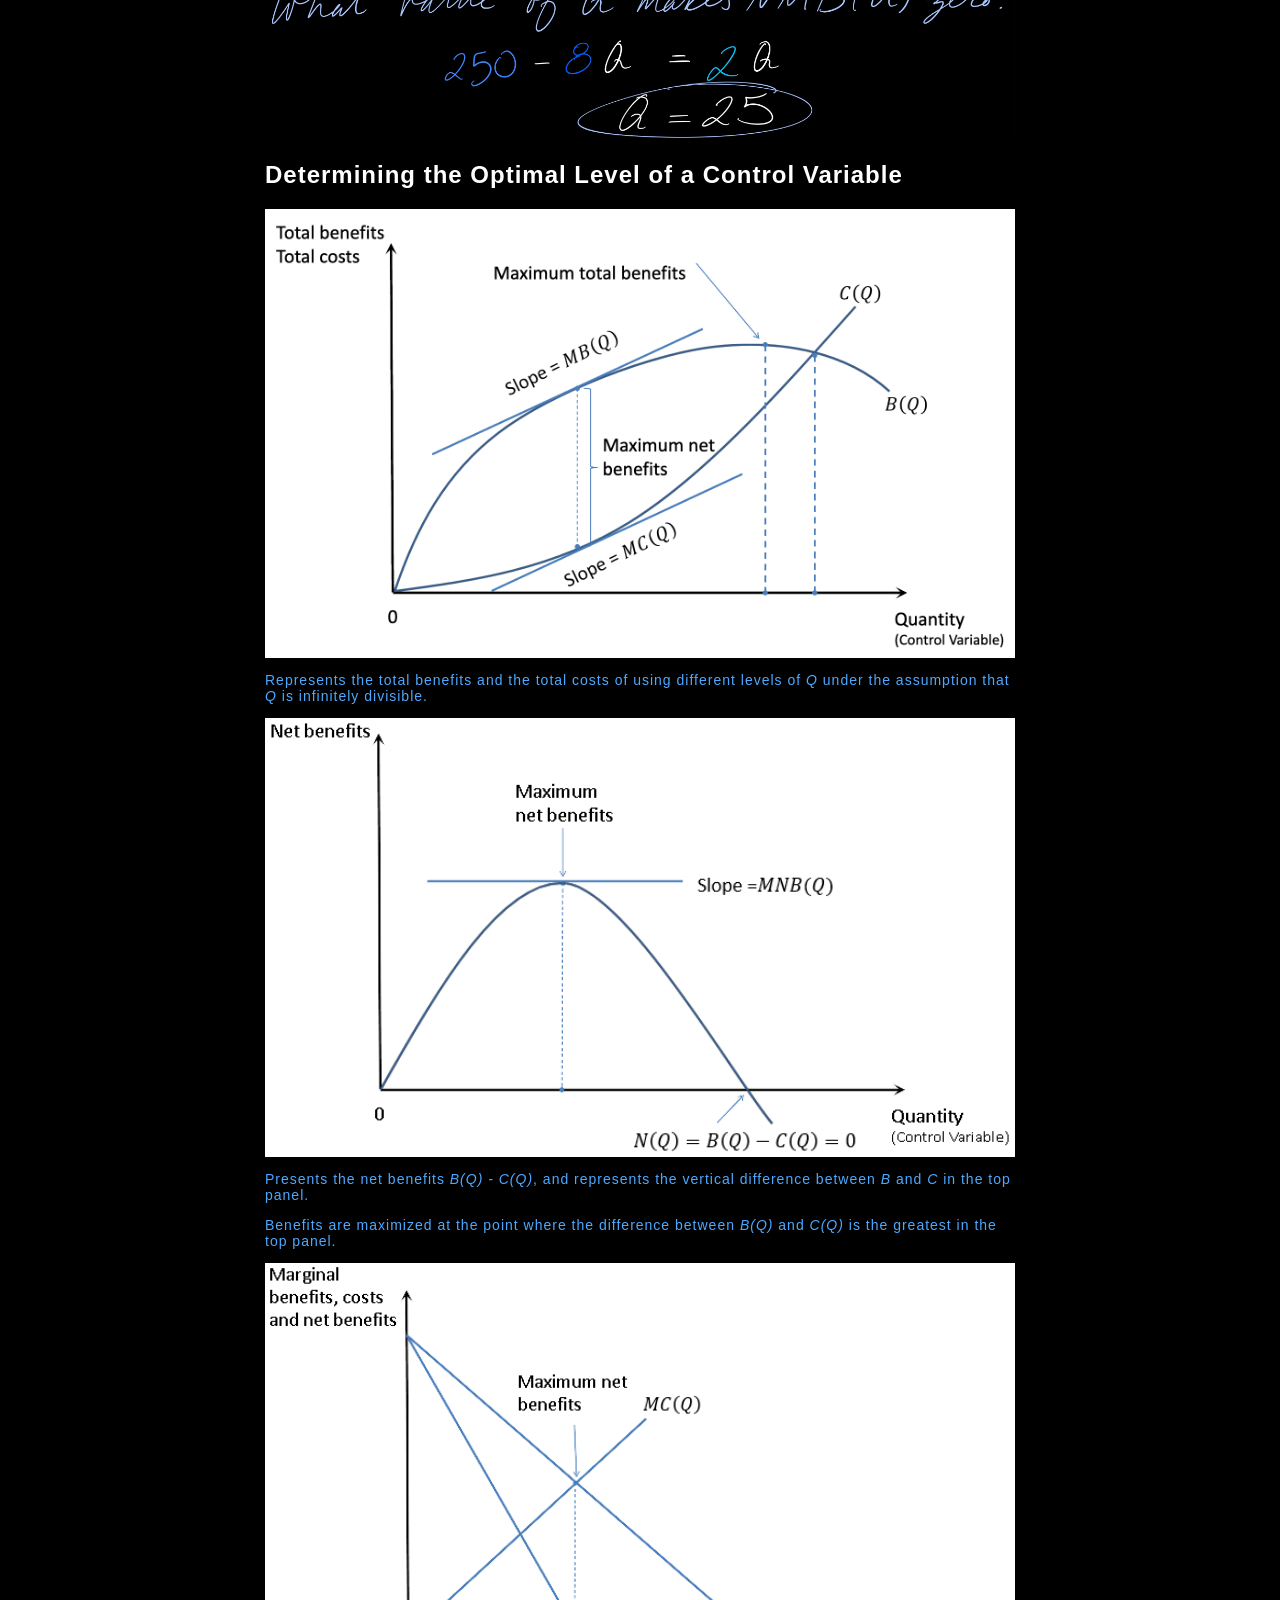
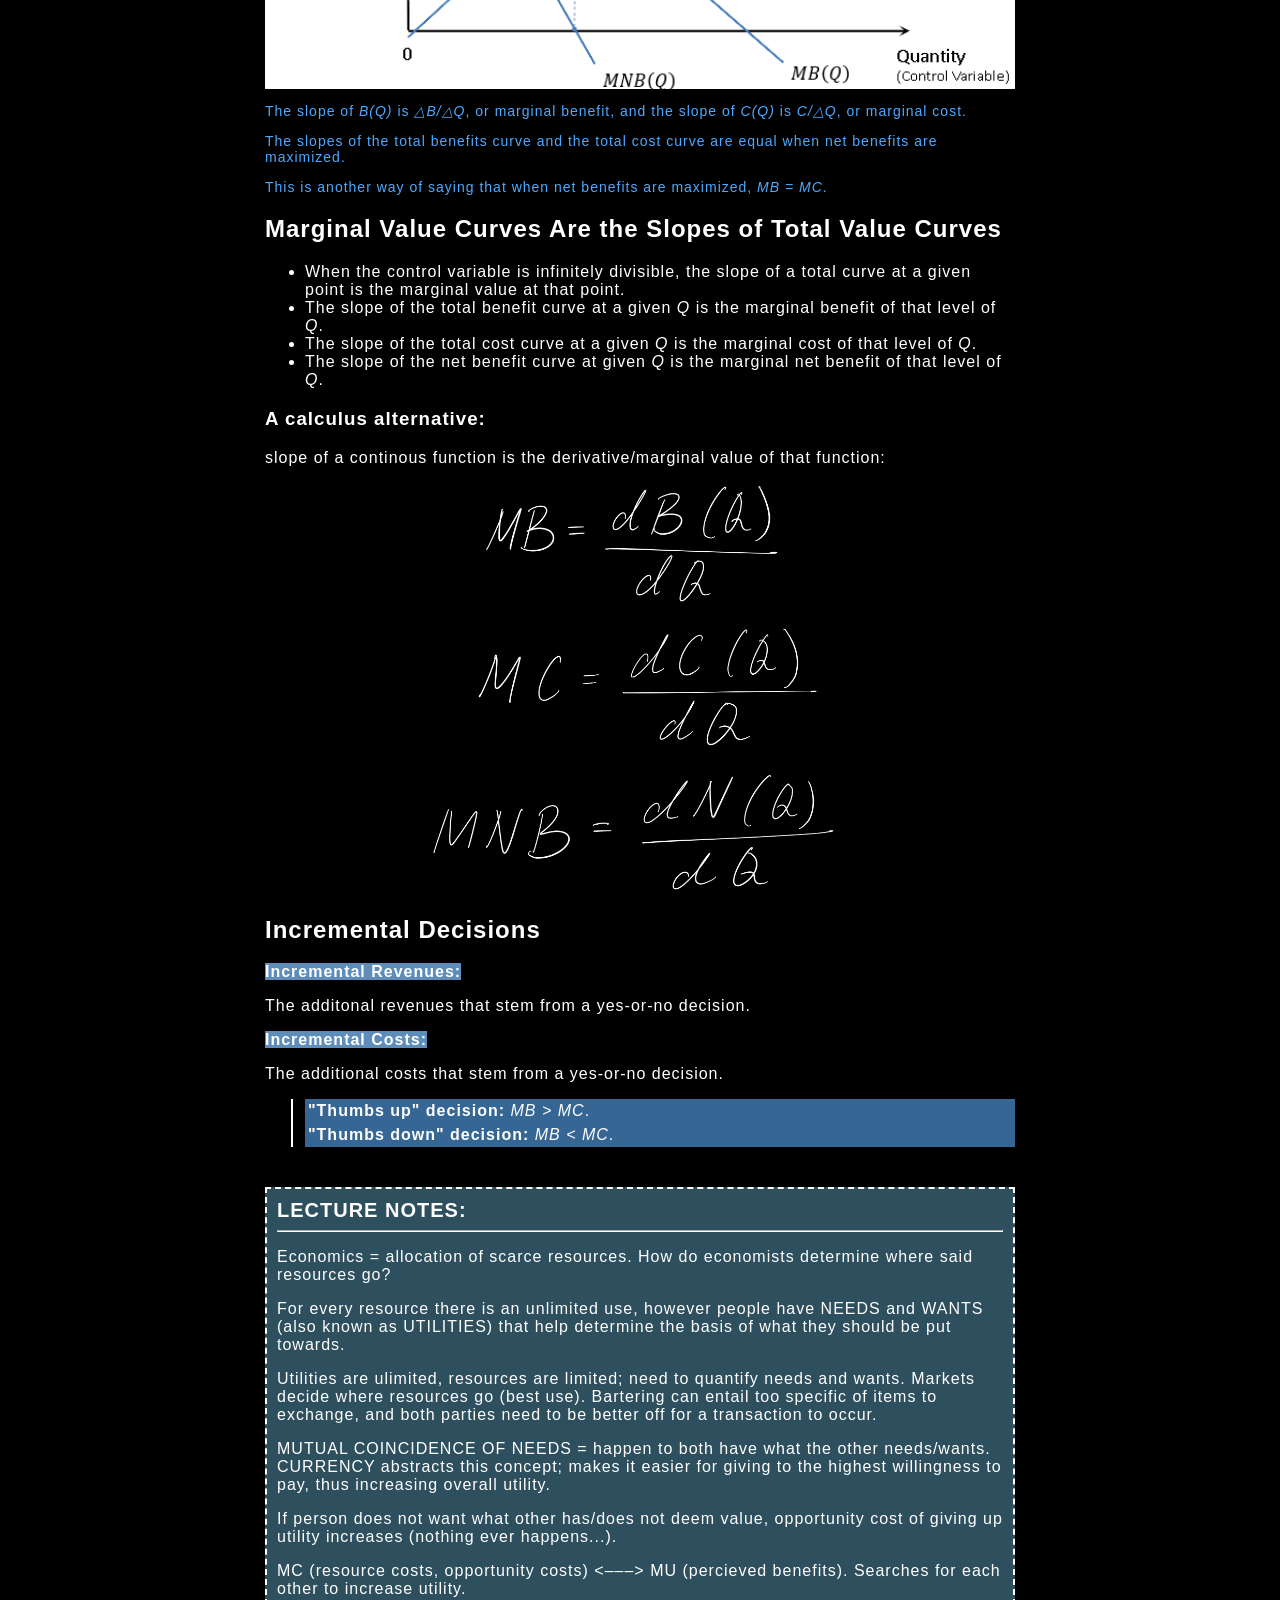
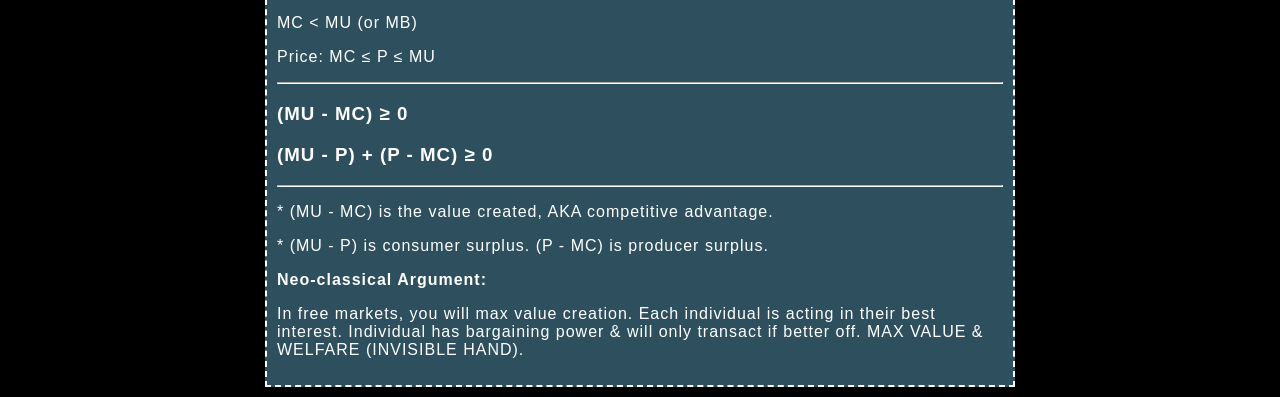
==== commit d6ea3701: "add ch info" ====
--- a/ECN3030/chapters/1.html
+++ b/ECN3030/chapters/1.html
@@ -3,12 +3,13 @@
     <link rel="stylesheet" href="../../css/style.css">
 </head>
 <body>
+    <div class="wrapper">
     <div class="ch-name">
-        <h2>The Fundamentals of Managerial Economics​</h2>
+        <h1>The Fundamentals of Managerial Economics​</h1>
         <hr>    
     </div>
     <div class="objectives">
-        <h4>Learning Objectives:</h4>
+        <h3>Learning Objectives:</h3>
         <ol>
             <li>Summarize how goals, constraints, incentives, and market rivalry affect economic decisions.</li>
             <li>Distinguish economic versus accounting profits and costs.​</li>
@@ -21,23 +22,23 @@
         <hr>
     </div>
     <article class="cb">
-        <h3>The Manager</h3>
+        <h2>The Manager</h2>
         <p>A person who directs resources to achieve a stated goal.</p>
         <ul>
             <li>Directs the efforts of others.</li>
             <li>Purchases inputs used in production of firm outputs.</li>
             <li>Directs product price or quality decisions.</li>
         </ul>
-        <h3>Economics</h3>
+        <h2>Economics</h2>
         <p>The science of <i>making decisions</i> in the presence of <i>scarce resources</i>.</p>
         <ul>
             <li><b>Resources</b>: anything used to produce a good or service, or achieve a goal.</li>
             <li><b>Decisions</b>: important - scarcity implies trade-off.</li>
         </ul>
-        <h3>Managerial Economics Defined</h3>
+        <h2>Managerial Economics Defined</h2>
         <p><mark>The study of how to direct scarce resources in the way that most efficiently achieves a managerial goal.</mark></p>
         <p><i>Where should a firm purchase components? Should the firm specialize in one type or multiple? How much to produce, and at what price to sell?</i></p>
-        <h3>Economics of Effective Management</h3>
+        <h2>Economics of Effective Management</h2>
         <p>The basic principles of effective management:</p>
         <ul>
             <li>Identify goals & restraits</li>
@@ -66,7 +67,7 @@
             </div>
             <p><b>The role of profits</b></p>
             <p>Profits are a signal to resource holders; where resources are most highly valued by society.</p>
-            <h3>Five Forces and Industry Profitability</h3>
+            <h2>Five Forces and Industry Profitability</h2>
             <img src="../imgs/5forcesindusprofit.png">
 
         <h2>3. Understand Incentives</h2>
@@ -85,7 +86,7 @@
             
         <h2>5. Recognize the Time Value of Money</h2>
             <p>Gap often exists between the time when costs are borne and benefits recieved. <i>Managers can use <b>present value analysis</b> to properly account for the timing of receipts and expenditures.</i></p>
-            <h3>Present Value Analysis</h3>
+            <h2>Present Value Analysis</h2>
                 <p><mark>The amount that would have to be invested today at the prevailing interest rate to generate the given future value.</mark></p>
                 <figure>
                     <img src="../imgs/pv1.png">
@@ -93,24 +94,24 @@
                 </figure>
                 <img src="../imgs/pv2.png">
                 <p class="subtitle">Present value of a <b>stream of</b> future values.</p>
-            <h4>Examples:</h4>
+            <h3>Examples:</h3>
                 <img src="../imgs/pv2ex.png">
-            <h3>Net Present Value</h3>
+            <h2>Net Present Value</h2>
                 <img src="../imgs/npv.png">
                 <p class="subtitle">Present value of the <b>income stream</b> generated by a project minus the cost of the project.</p>
-            <h3>Present Value of Indefinitely Lived Assets</h3>
+            <h2>Present Value of Indefinitely Lived Assets</h2>
                 <img src="../imgs/ila1.png">
                 <p class="subtitle">Present value of decisions that indefinitely generate cash flows.</p>
                 <img src="../imgs/ila2.png">
                 <p class="subtitle">Present value of this perpetual income stream when the same cash flow is generated.</p>
-            <h3>Present Value and Profit Maximization</h3>
+            <h2>Present Value and Profit Maximization</h2>
                 <p><mark>Profit Maximization:</mark></p>
                 <p>Maximizing profits means maximizing the value of the firm, which is the present value of current future profits.</p>
-            <h3>Present Value and Estimating Values of Firms</h3>
+            <h2>Present Value and Estimating Values of Firms</h2>
                 <p>The value of a firm with <b>current profits</b> π₀, with <b>no dividends paid out</b> and <b>expected, constant profit growth rate</b> of <i>g</i> (assuming <i>g</i> < <i>i</i>) is:</p>
                 <img src="../imgs/pv_firms.png">
                 <p class="subtitle">When divdends are immediately paid out of current profits, and the present value of the firm is (at ex-divident date).</p>
-            <h3>Short-Term vs. Long Term Profits</h3>
+            <h2>Short-Term vs. Long Term Profits</h2>
                 <p>If the growth rate in profits is < the interest rate and both are constant, maximizing current (short-term) profits is the same as maximizing long-term profits.</p>
 
         <h2>6. Use Marginal Analysis</h2>
@@ -128,12 +129,12 @@
             <p>The change in total costs arising from a change in the managerial control variable, <i>Q</i>.</p>
             <p><mark><b>Marginal Net Benefits: </b><i>MNB(Q)</i></mark></p>
             <p><i>MNB(Q) = MB(Q) - MC(Q)</i></p>
-            <h3>Marginal Principle:</h3>
+            <h2>Marginal Principle:</h2>
                 <p>To max net benefits, the manager should increase the managerial control variable up to the point where marginal benefits equal marginal costs.</p>
                 <p>This level of the managerial control variable corresponds to the level at which marginal net benefits are zero; nothing more can be gained by further changes in that variable.</p>
-            <h4>Examples:</h4>
+            <h3>Examples:</h3>
                 <img src="../imgs/ma_ex.png">
-            <h3>Determining the Optimal Level of a Control Variable</h3>
+            <h2>Determining the Optimal Level of a Control Variable</h2>
                 <img src="../imgs/ol_cv.png">
                 <p class="subtitle">Represents the total benefits and the total costs of using different levels of <i>Q</i> under the assumption that <i>Q</i> is infinitely divisible.</p>
                 <img src="../imgs/ol_cv2.png">
@@ -143,17 +144,17 @@
                 <p class="subtitle">The slope of <i>B(Q)</i> is <i>△B/△Q</i>, or marginal benefit, and the slope of <i>C(Q)</i> is <i>C/△Q</i>, or marginal cost.</p>
                 <p class="subtitle">The slopes of the total benefits curve and the total cost curve are equal when net benefits are maximized.</p>
                 <p class="subtitle">This is another way of saying that when net benefits are maximized, <i>MB = MC</i>.</p>
-            <h3>Marginal Value Curves Are the Slopes of Total Value Curves</h3>
+            <h2>Marginal Value Curves Are the Slopes of Total Value Curves</h2>
                 <ul>
                     <li>When the control variable is infinitely divisible, the slope of a total curve at a given point is the marginal value at that point.</li>
                     <li>The slope of the total benefit curve at a given <i>Q</i> is the marginal benefit of that level of <i>Q</i>.</li>
                     <li>The slope of the total cost curve at a given <i>Q</i> is the marginal cost of that level of <i>Q</i>.</li>
                     <li>The slope of the net benefit curve at given <i>Q</i> is the marginal net benefit of that level of <i>Q</i>.</li>
                 </ul>
-            <h4>A calculus alternative:</h4>
-                <p>clope of a continous function is the derivative/marginal value of that function:</p>
+            <h3>A calculus alternative:</h3>
+                <p>slope of a continous function is the derivative/marginal value of that function:</p>
                 <img src="../imgs/calcalt.png">
-            <h3>Incremental Decisions</h3>
+            <h2>Incremental Decisions</h2>
                 <p><mark><b>Incremental Revenues:</b></mark></p>
                 <p>The additonal revenues that stem from a yes-or-no decision.</p>
                 <p><mark><b>Incremental Costs:</b></mark></p>
@@ -163,4 +164,24 @@
                 <p><b>"Thumbs down" decision:</b> <i>MB < MC</i>.</p>
             </div>
     </article>
+    <article class="ln">
+        <hr>
+        <p>Economics = allocation of scarce resources. How do economists determine where said resources go?</p>
+        <p>For every resource there is an unlimited use, however people have NEEDS and WANTS (also known as UTILITIES) that help determine the basis of what they should be put towards.</p>
+        <p>Utilities are ulimited, resources are limited; need to quantify needs and wants. Markets decide where resources go (best use). Bartering can entail too specific of items to exchange, and both parties need to be better off for a transaction to occur.</p>
+        <p>MUTUAL COINCIDENCE OF NEEDS = happen to both have what the other needs/wants. CURRENCY abstracts this concept; makes it easier for giving to the highest willingness to pay, thus increasing overall utility.</p>
+        <p>If person does not want what other has/does not deem value, opportunity cost of giving up utility increases (nothing ever happens...).</p>
+        <p>MC (resource costs, opportunity costs) <–––> MU (percieved benefits). Searches for each other to increase utility.</p>
+        <p>MC < MU (or MB)</p>
+        <p>Price: MC ≤ P ≤ MU</p>
+        <hr>
+        <h3>(MU - MC) ≥ 0</h3>
+        <h3>(MU - P) + (P - MC) ≥ 0</h3>
+        <hr>
+        <p>* (MU - MC) is the value created, AKA competitive advantage.</p>
+        <p>* (MU - P) is consumer surplus. (P - MC) is producer surplus.</p>
+        <p><b>Neo-classical Argument:</b></p>
+        <p>In free markets, you will max value creation. Each individual is acting in their best interest. Individual has bargaining power & will only transact if better off. MAX VALUE & WELFARE (INVISIBLE HAND).</p>
+    </article>
+    </div>
 </body>
--- a/css/style.css
+++ b/css/style.css
@@ -1,8 +1,13 @@
-.wrapper.index {
-    display: flex;
-    flex-direction: column;
-    justify-content: center;
-    align-items: center;
+body {
+    background-color: #000;
+    color: #fff;
+    font-family: Tahoma, sans-serif;
+    letter-spacing: 1px;
+    width: 750px;
+    margin: 10px auto;
+}
+
+body.index {
     text-align: center;
 }
 
@@ -12,5 +17,68 @@
 }
 
 img {
-    width: 600px;
+    width: 100%;
+}
+
+a {
+    color: #aaa;
+    text-decoration: none;
+}
+
+mark {
+    background-color: rgba(126, 193, 255, 0.733);
+    color: #fff;
+    font-weight: bold;
+}
+
+.comment, 
+.prof-notes {
+    background-color: rgba(94, 177, 255, 0.575);
+    margin: 10px 0 10px 40px;
+    position: relative;
+}
+
+.comment::before, 
+.prof-notes::before {
+    content: "";
+    border-left: 2px solid #fff;
+    height: 100%;
+    position: absolute;
+    left: -2%;
+}
+
+.comment p,
+.prof-notes p {
+    margin: 0;
+    padding: 3px;
+}
+
+.prof-notes {
+    background-color: rgba(94, 177, 255, 0.315);
+}
+
+.subtitle {
+    font-size: 14px;
+    color: #4da9ff;
+}
+
+.ln {
+    background-color: #7ed6ff5e;
+    margin-top: 40px;
+    padding: 10px;
+    border: 2px dashed #fff;
+}
+
+.ln::before {
+    content: "LECTURE NOTES:";
+    font-size: 20px;
+    font-weight: bold;
+}
+
+hr {
+    border-color: #fff;
+}
+
+::selection {
+    background-color: #4d5c7993;
 }
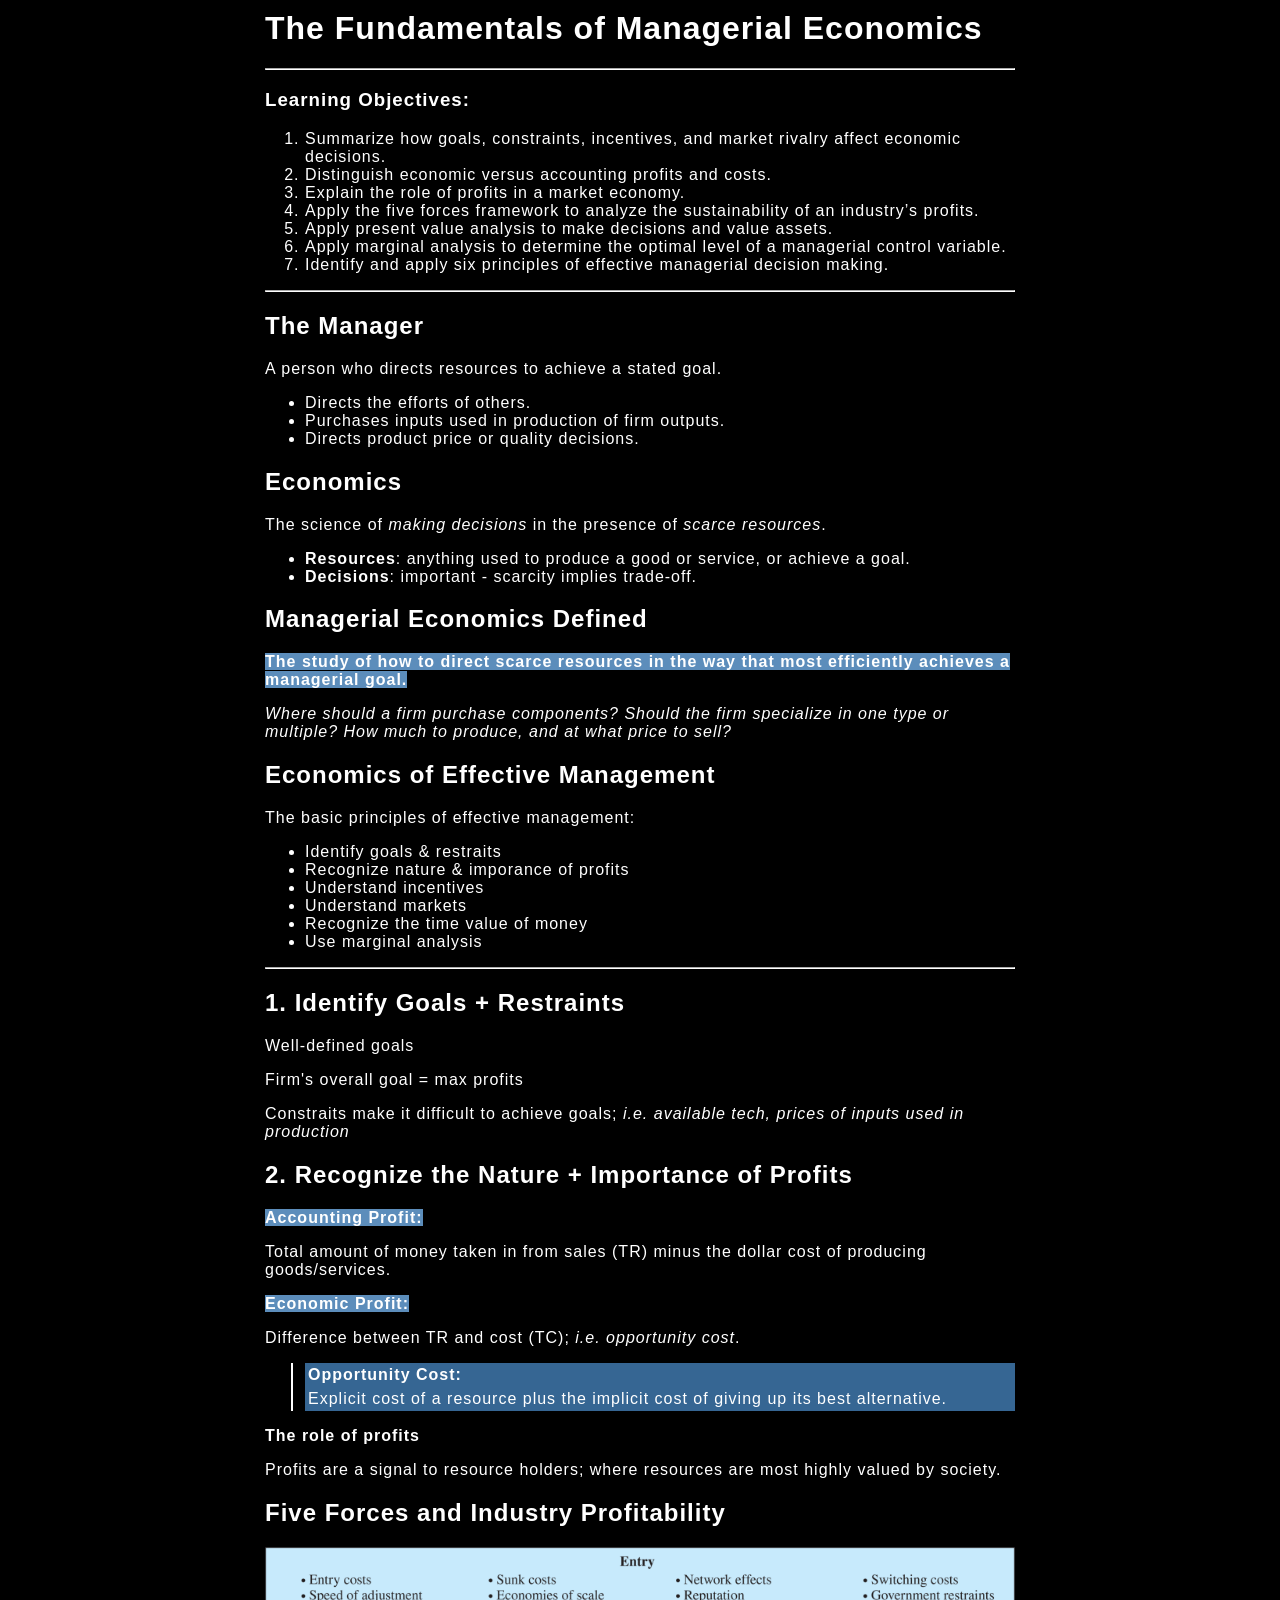
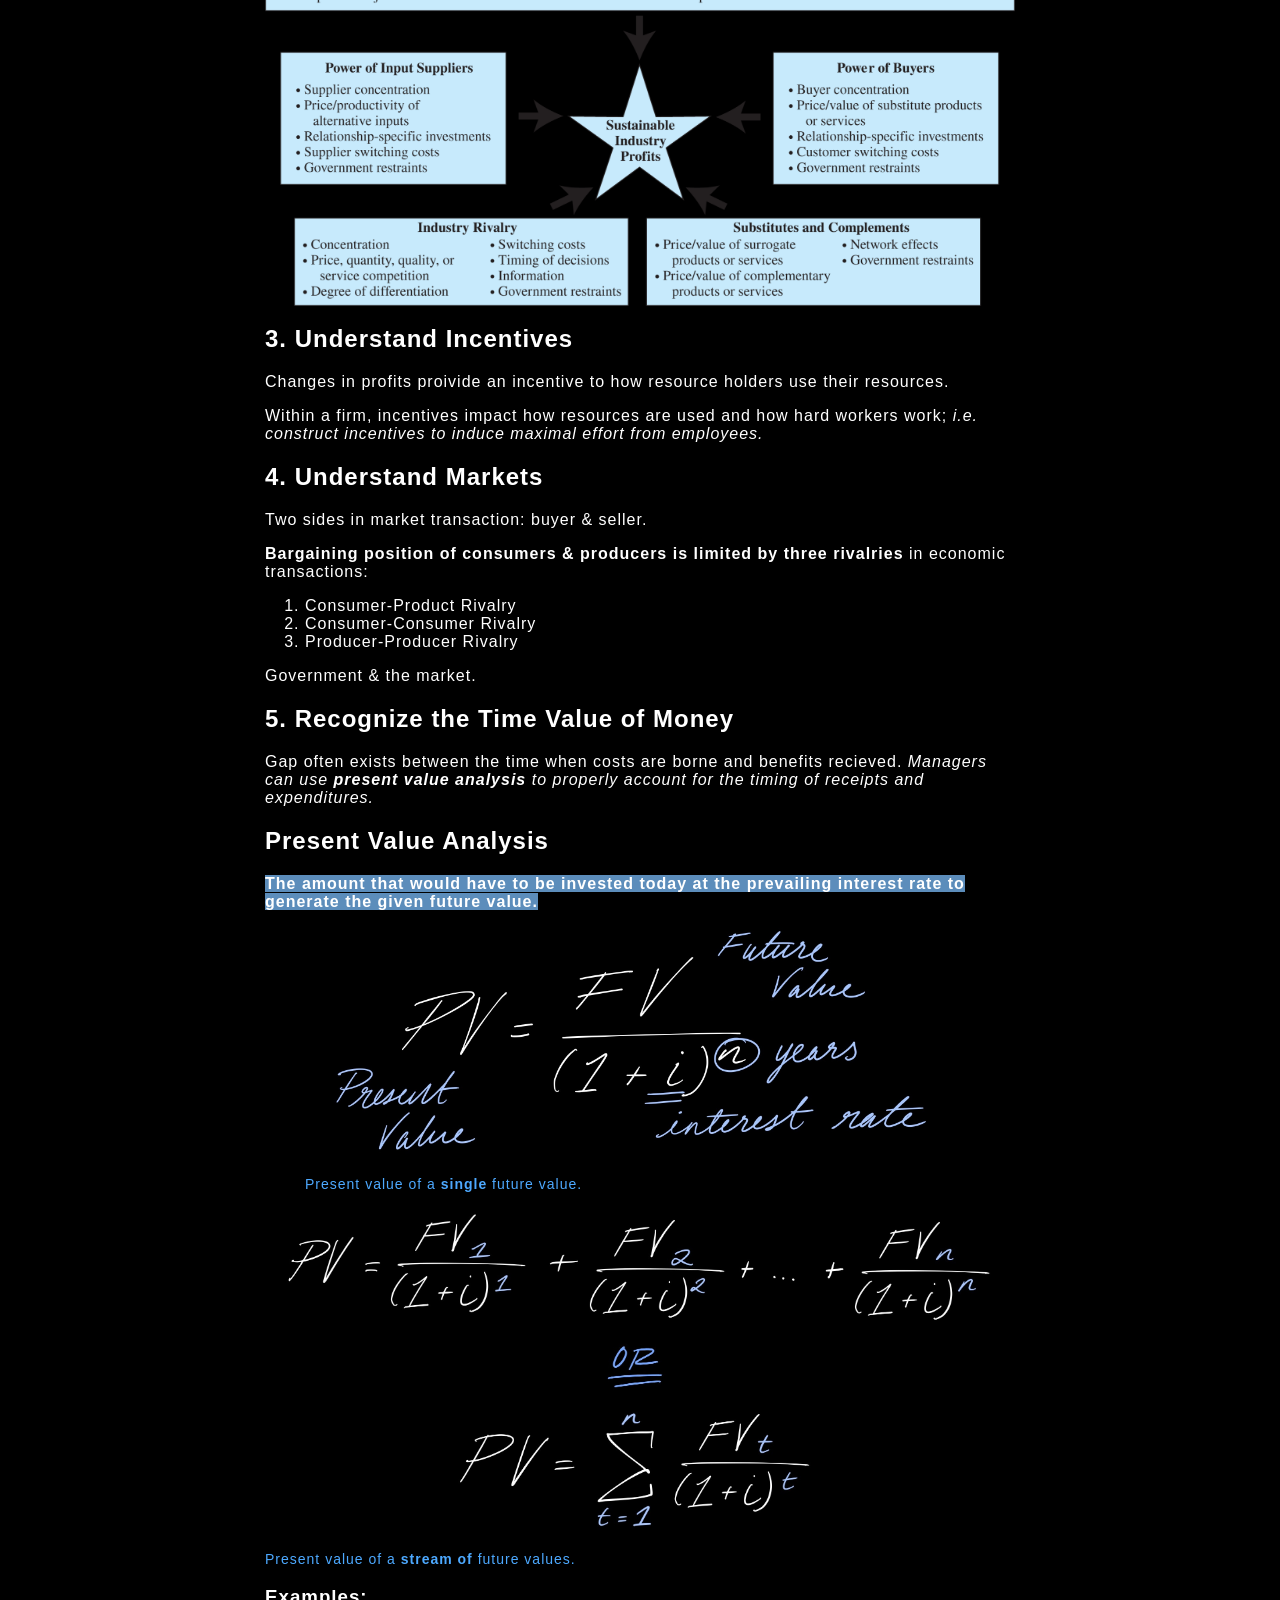
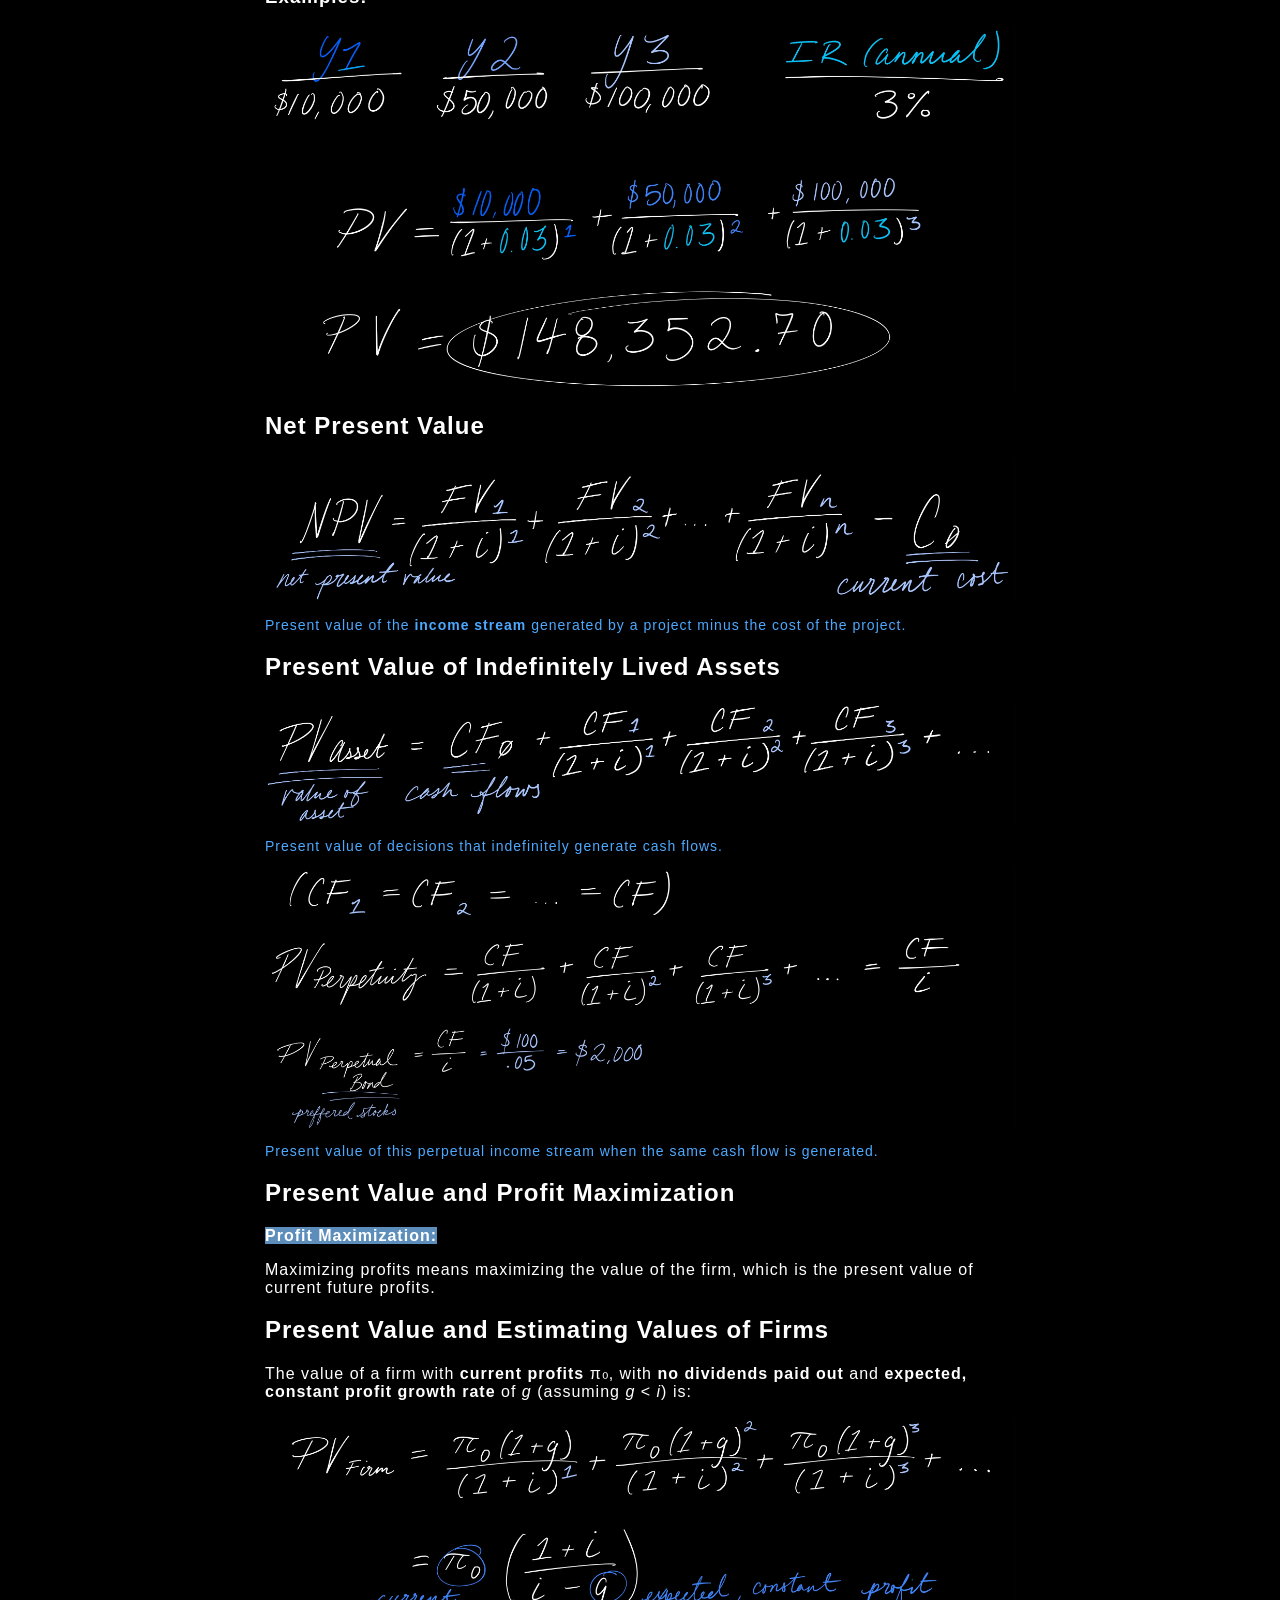
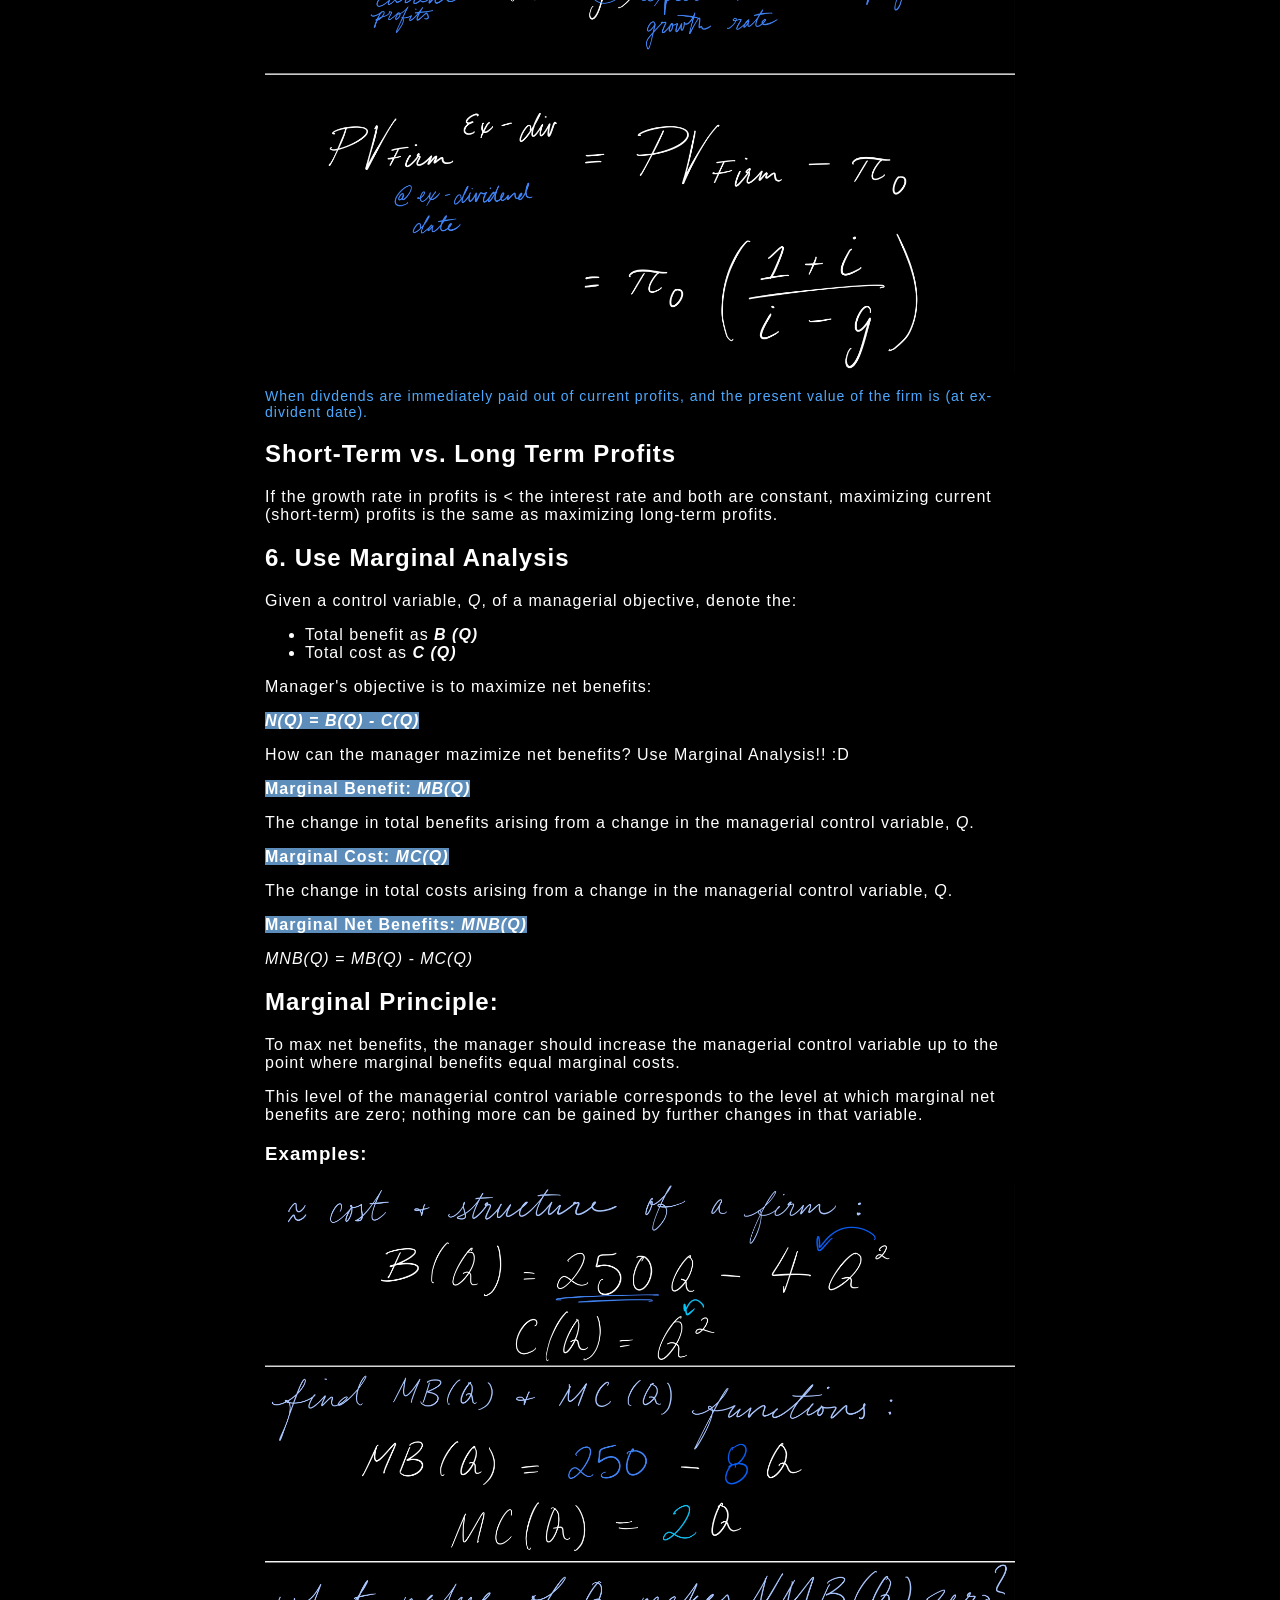
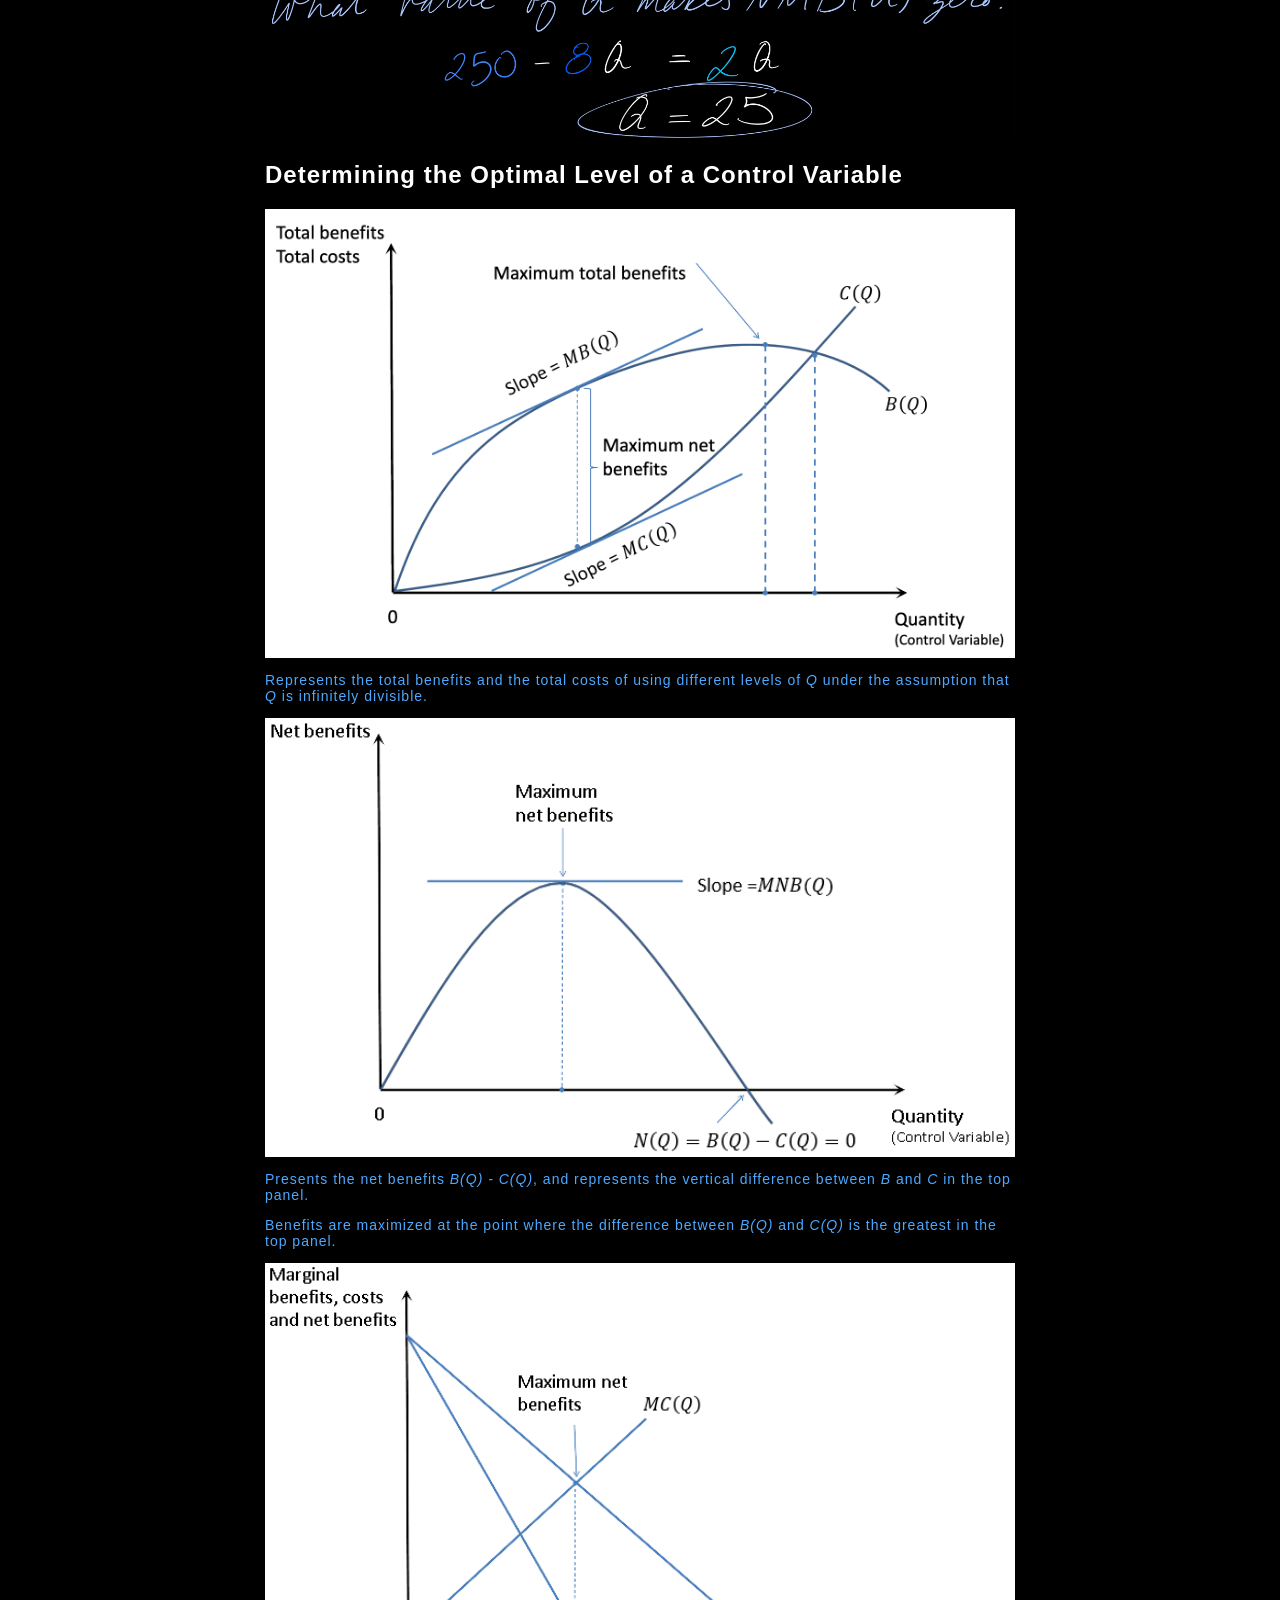
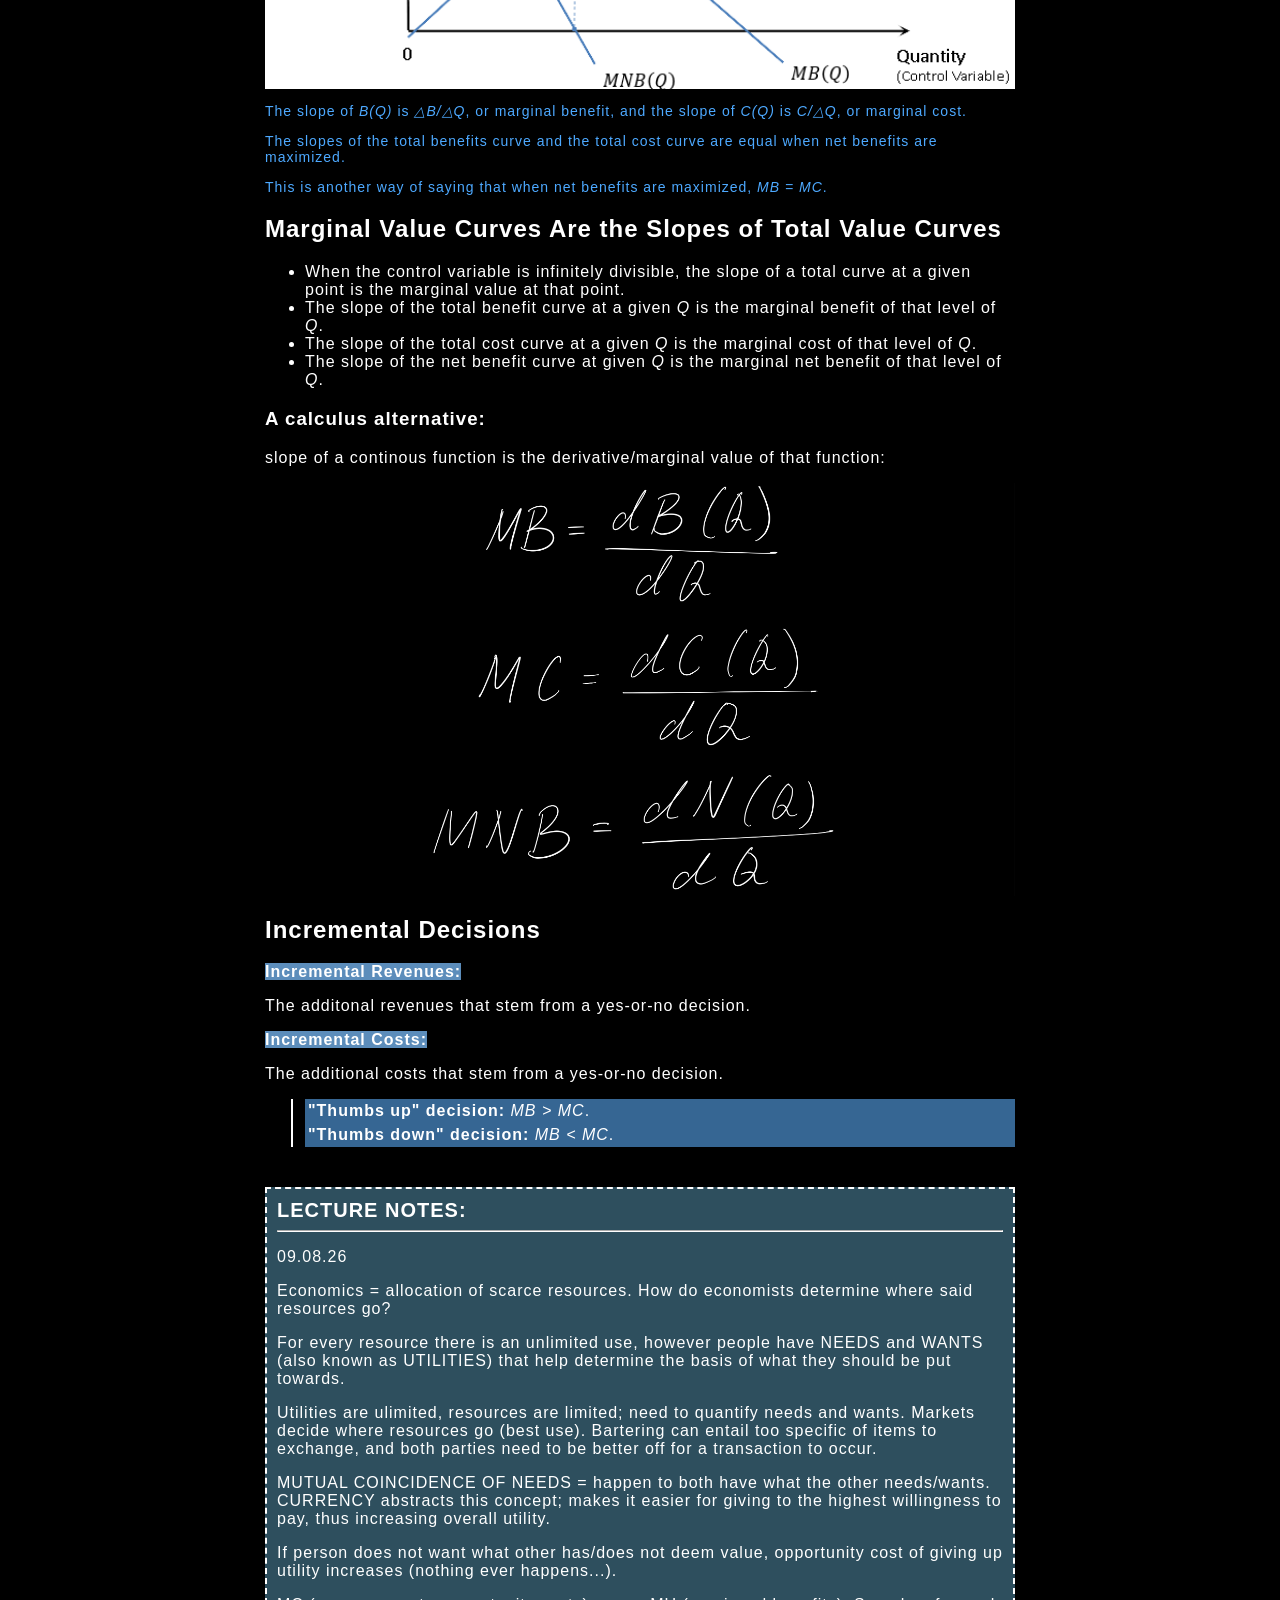
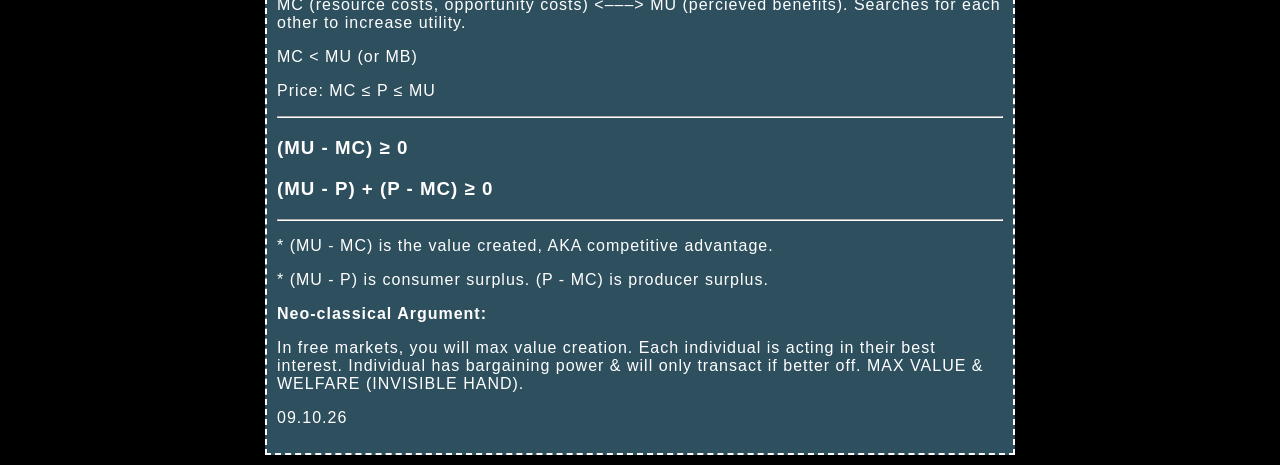
==== commit f0db7c5a: "edit" ====
--- a/ECN3030/chapters/1.html
+++ b/ECN3030/chapters/1.html
@@ -166,6 +166,7 @@
     </article>
     <article class="ln">
         <hr>
+        <p>09.08.26</p>
         <p>Economics = allocation of scarce resources. How do economists determine where said resources go?</p>
         <p>For every resource there is an unlimited use, however people have NEEDS and WANTS (also known as UTILITIES) that help determine the basis of what they should be put towards.</p>
         <p>Utilities are ulimited, resources are limited; need to quantify needs and wants. Markets decide where resources go (best use). Bartering can entail too specific of items to exchange, and both parties need to be better off for a transaction to occur.</p>
@@ -182,6 +183,8 @@
         <p>* (MU - P) is consumer surplus. (P - MC) is producer surplus.</p>
         <p><b>Neo-classical Argument:</b></p>
         <p>In free markets, you will max value creation. Each individual is acting in their best interest. Individual has bargaining power & will only transact if better off. MAX VALUE & WELFARE (INVISIBLE HAND).</p>
+        <p>09.10.26</p>
+        
     </article>
     </div>
 </body>
